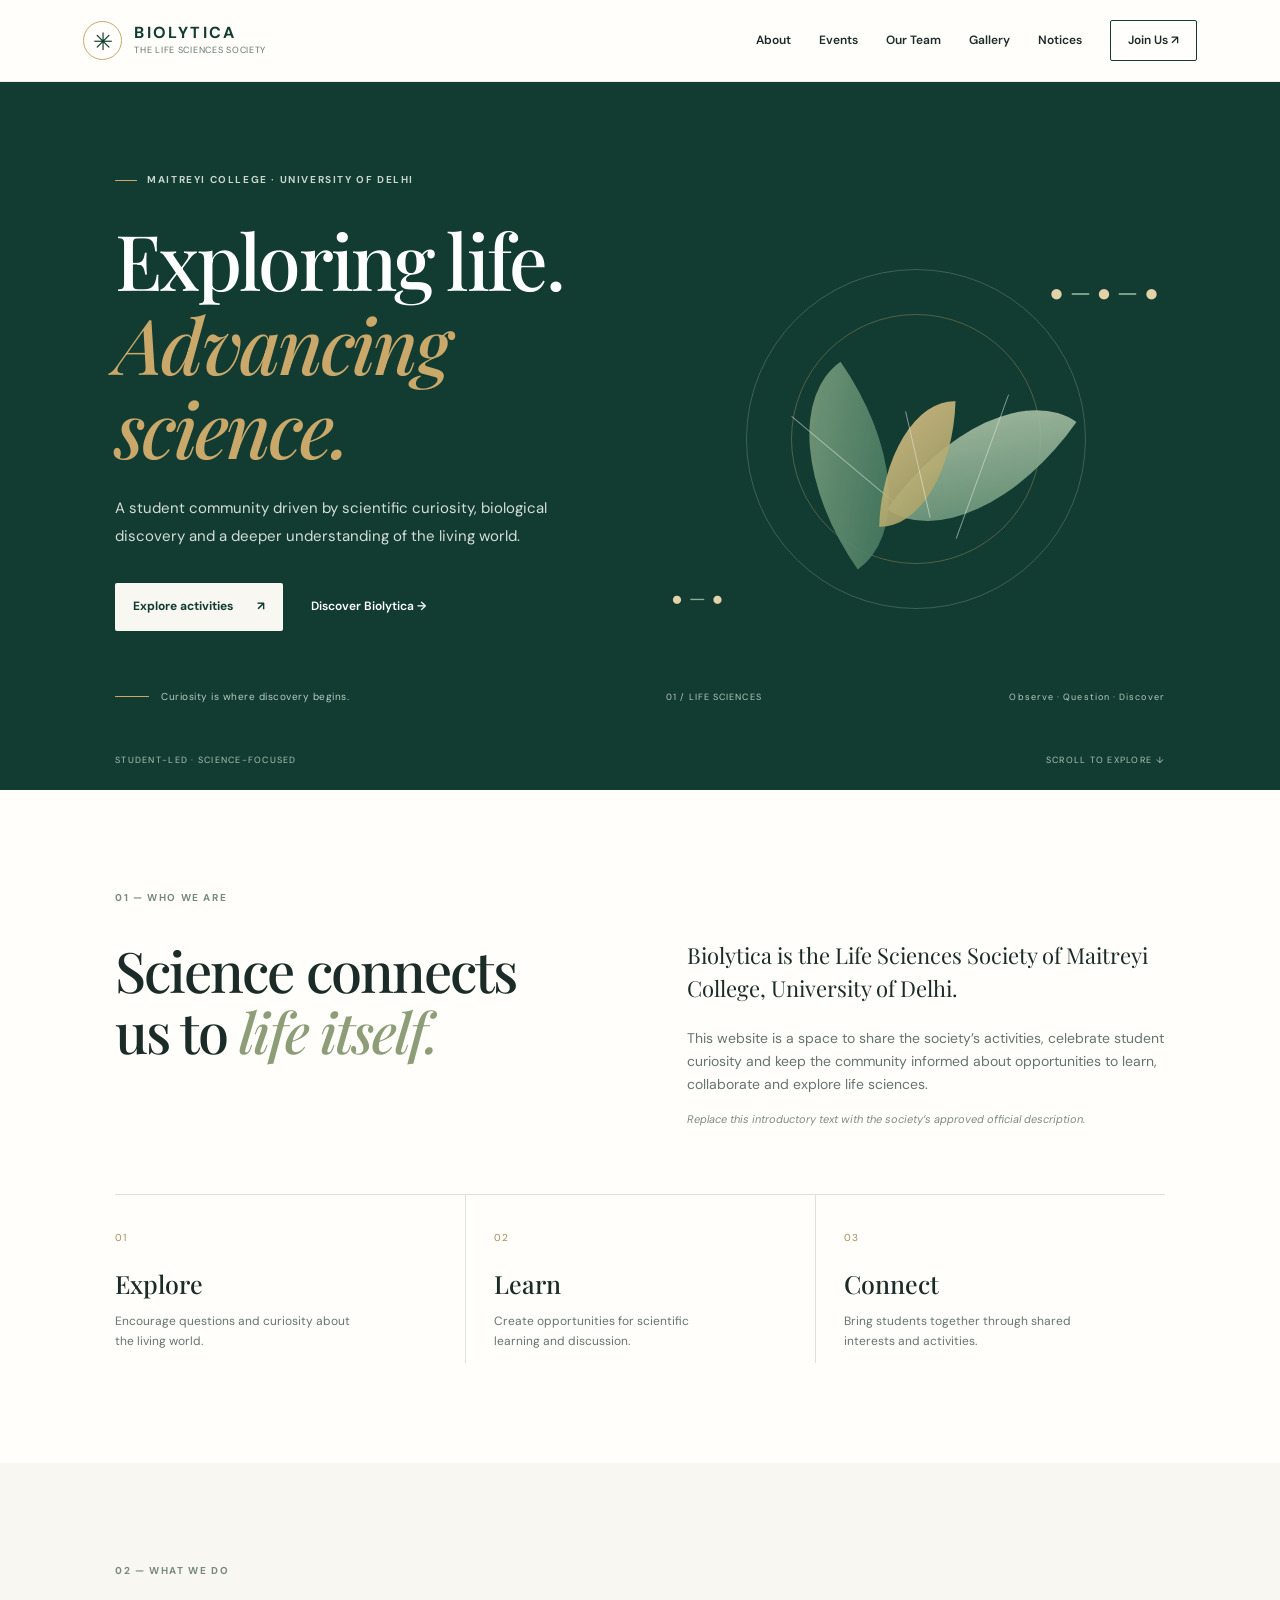
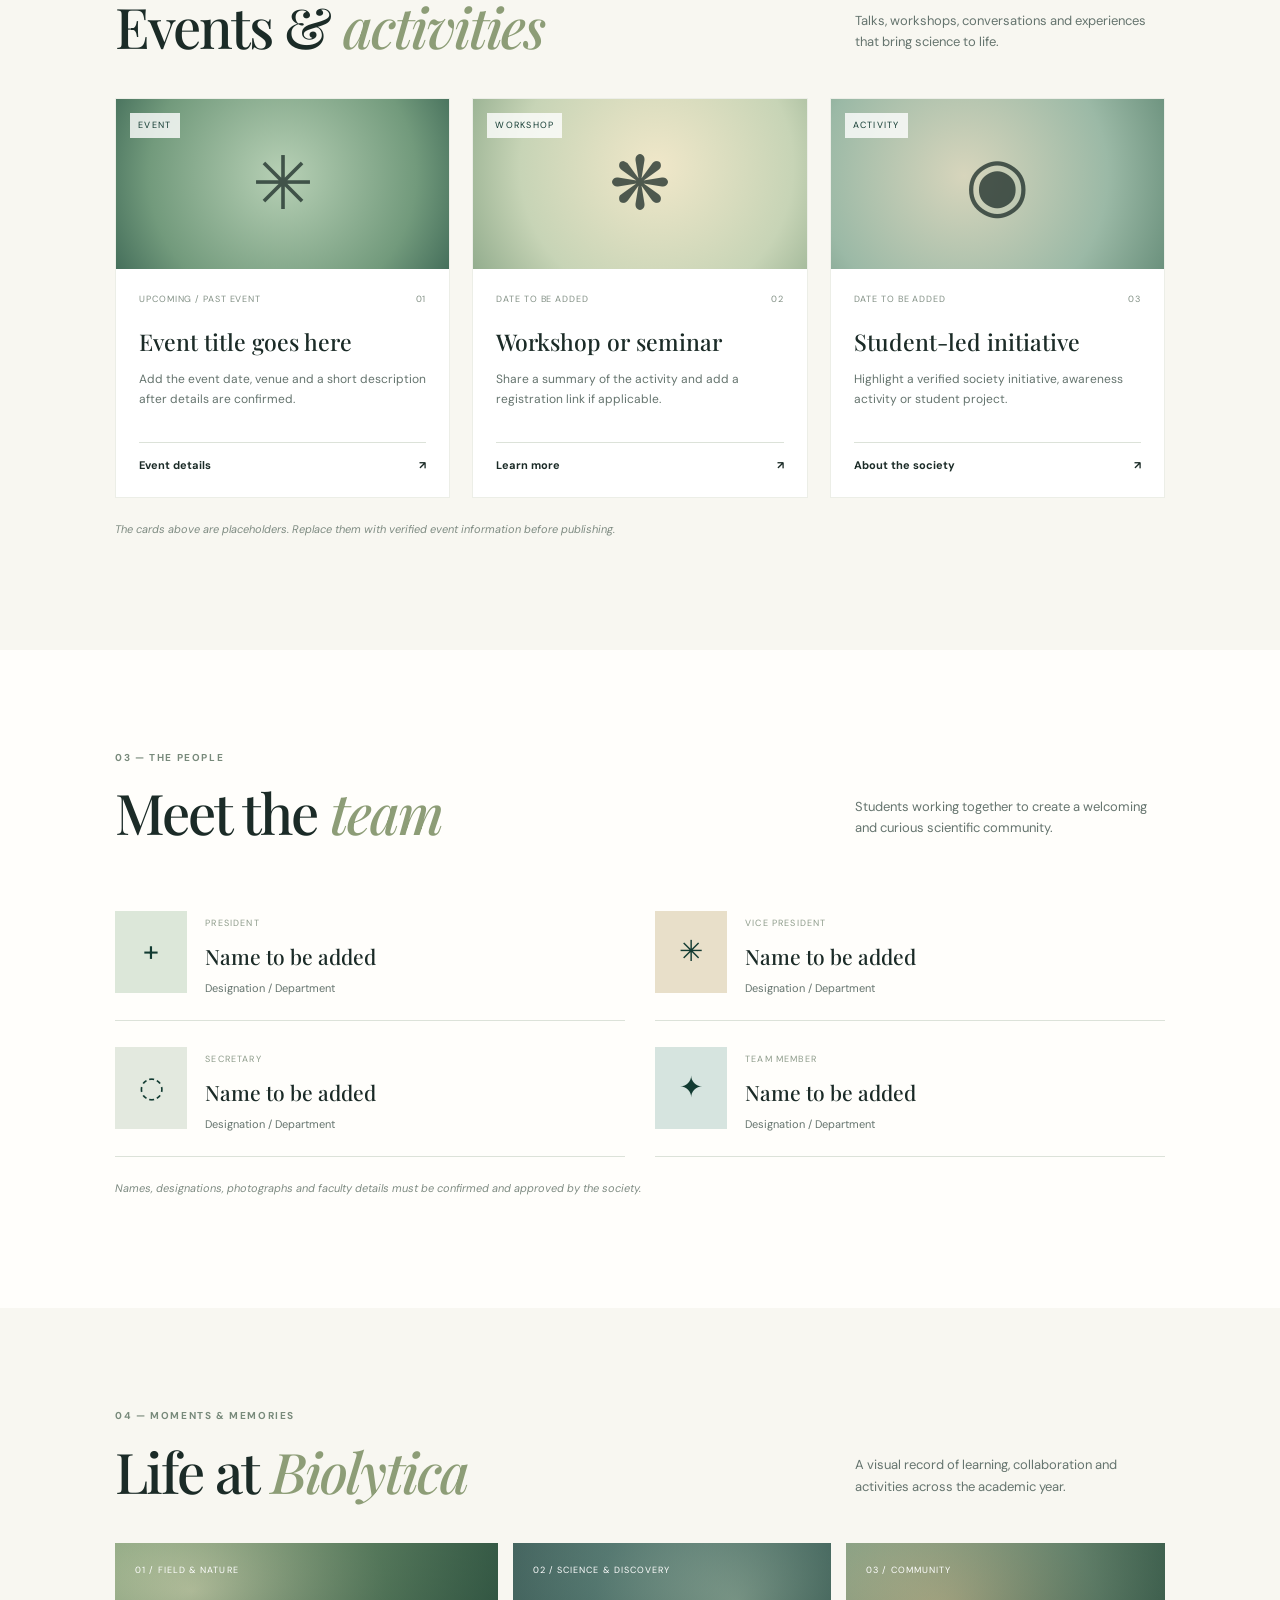
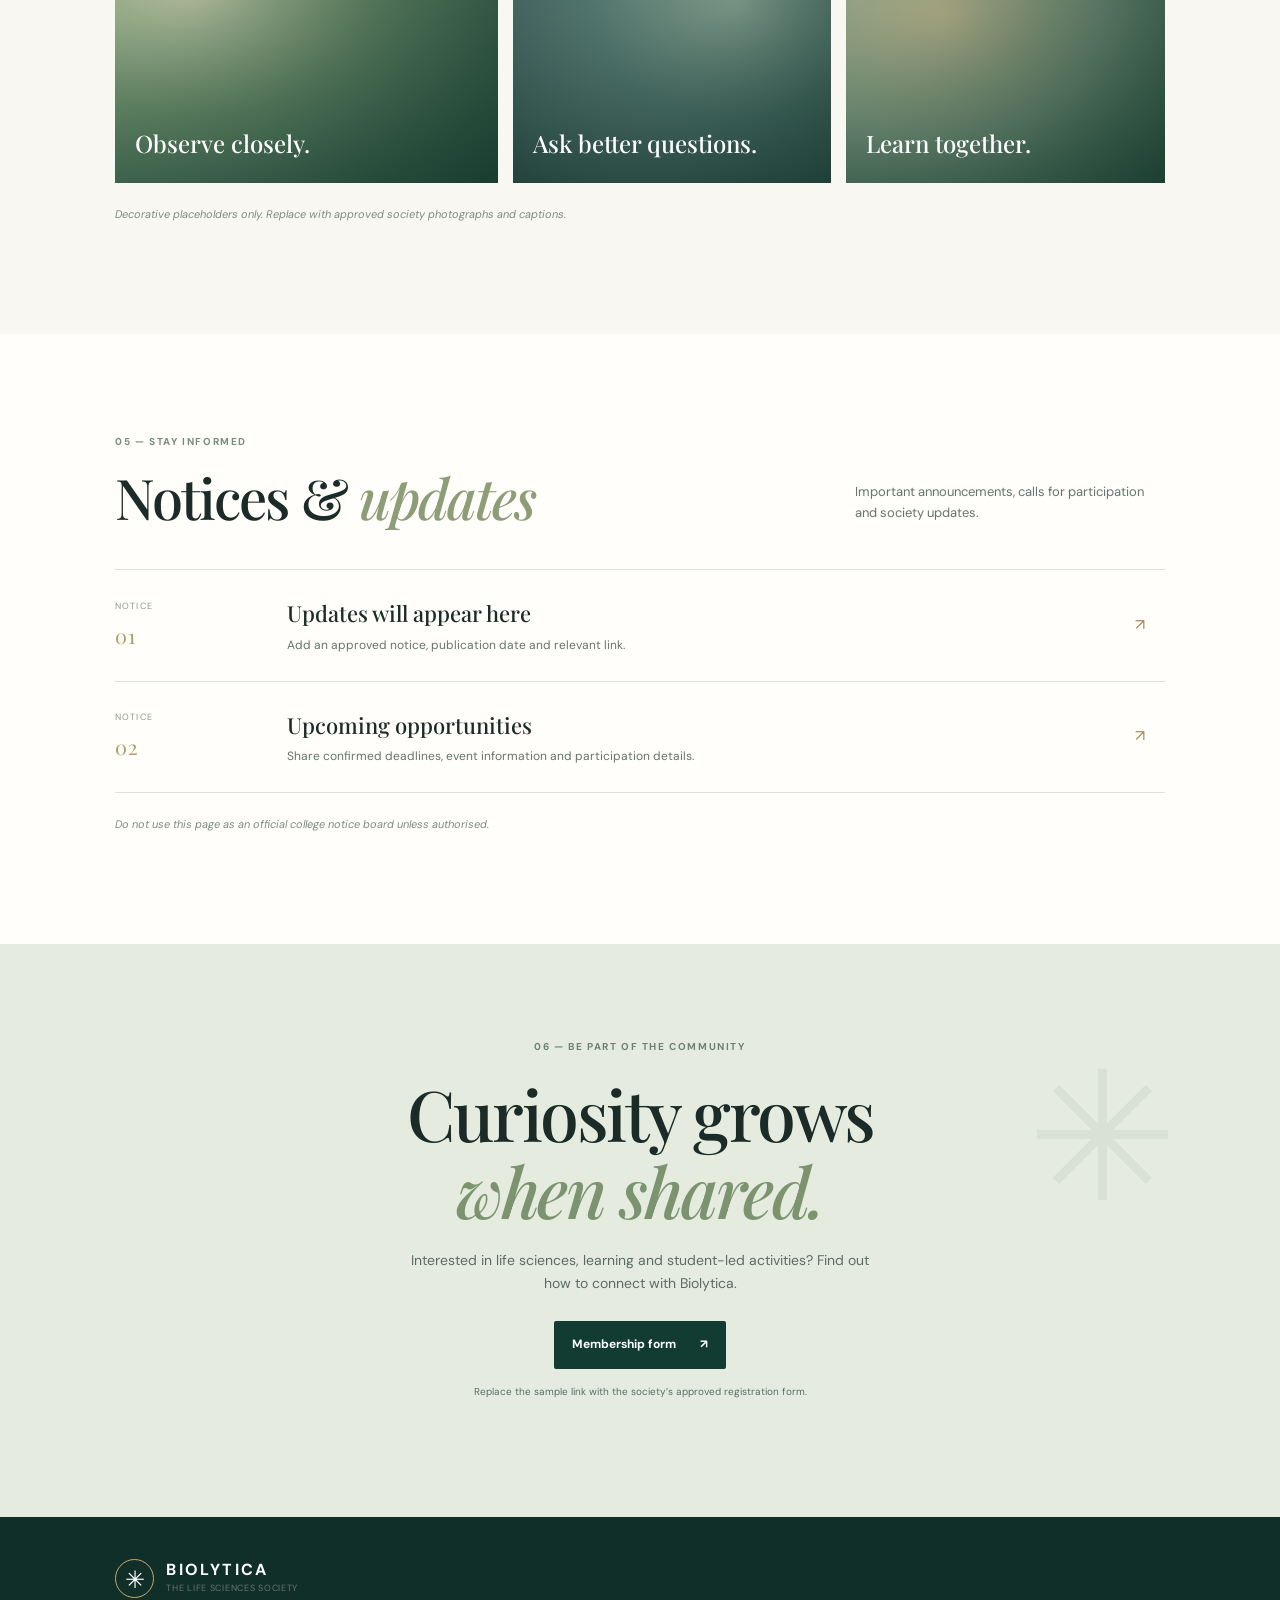
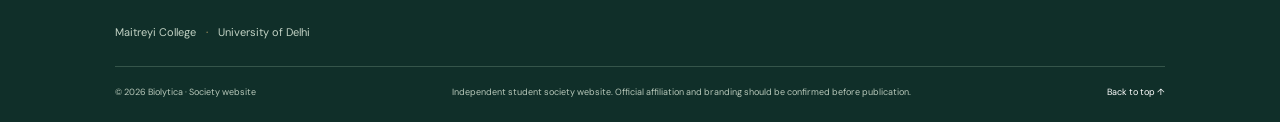
==== index.html @ 369c075a "Add files via upload" ====
<!doctype html>
<html lang="en">
<head>
  <meta charset="utf-8">
  <meta name="viewport" content="width=device-width, initial-scale=1">
  <meta name="theme-color" content="#123b32">
  <meta name="description" content="Biolytica — The Life Sciences Society of Maitreyi College, University of Delhi.">
  <title>Biolytica | The Life Sciences Society</title>
  <link rel="stylesheet" href="styles.css">
</head>
<body>
  <a class="skip-link" href="#main">Skip to content</a>
  <header class="site-header">
    <a class="brand" href="#home" aria-label="Biolytica home">
      <span class="brand-mark" aria-hidden="true">✳</span>
      <span><strong>BIOLYTICA</strong><small>The Life Sciences Society</small></span>
    </a>
    <button class="menu-toggle" id="menuToggle" aria-expanded="false" aria-controls="primaryNav">Menu</button>
    <nav id="primaryNav" class="nav">
      <a href="#about">About</a><a href="#events">Events</a><a href="#team">Our Team</a>
      <a href="#gallery">Gallery</a><a href="#notices">Notices</a>
      <a class="nav-join" href="#join">Join Us ↗</a>
    </nav>
  </header>

  <main id="main">
    <section class="hero" id="home">
      <div class="hero-copy">
        <p class="eyebrow"><span></span> MAITREYI COLLEGE · UNIVERSITY OF DELHI</p>
        <h1>Exploring life.<br><em>Advancing science.</em></h1>
        <p class="hero-intro">A student community driven by scientific curiosity, biological discovery and a deeper understanding of the living world.</p>
        <div class="hero-actions">
          <a class="button button-light" href="#events">Explore activities <span>↗</span></a>
          <a class="text-link" href="#about">Discover Biolytica <span>→</span></a>
        </div>
        <div class="hero-note"><span class="note-line"></span><span>Curiosity is where discovery begins.</span></div>
      </div>
      <div class="hero-art" aria-label="Decorative botanical illustration">
        <div class="orbit orbit-one"></div><div class="orbit orbit-two"></div>
        <div class="molecule m-one">●<i>—</i>●<i>—</i>●</div>
        <div class="molecule m-two">●<i>—</i>●</div>
        <div class="leaf leaf-one"></div><div class="leaf leaf-two"></div><div class="leaf leaf-three"></div>
        <div class="art-caption"><span>01 / LIFE SCIENCES</span><span>Observe · Question · Discover</span></div>
      </div>
      <div class="hero-bottom"><span>STUDENT-LED · SCIENCE-FOCUSED</span><span>SCROLL TO EXPLORE ↓</span></div>
    </section>

    <section class="intro section-wrap" id="about">
      <div class="section-kicker">01 — WHO WE ARE</div>
      <div class="intro-content">
        <h2>Science connects<br>us to <em>life itself.</em></h2>
        <div><p class="lead">Biolytica is the Life Sciences Society of Maitreyi College, University of Delhi.</p>
        <p>This website is a space to share the society’s activities, celebrate student curiosity and keep the community informed about opportunities to learn, collaborate and explore life sciences.</p>
        <p class="placeholder-note">Replace this introductory text with the society’s approved official description.</p></div>
      </div>
      <div class="principles">
        <article><span>01</span><h3>Explore</h3><p>Encourage questions and curiosity about the living world.</p></article>
        <article><span>02</span><h3>Learn</h3><p>Create opportunities for scientific learning and discussion.</p></article>
        <article><span>03</span><h3>Connect</h3><p>Bring students together through shared interests and activities.</p></article>
      </div>
    </section>

    <section class="events section-wrap tinted" id="events">
      <div class="section-heading"><div><div class="section-kicker">02 — WHAT WE DO</div><h2>Events & <em>activities</em></h2></div><p>Talks, workshops, conversations and experiences that bring science to life.</p></div>
      <div class="card-grid" id="eventGrid">
        <article class="event-card"><div class="card-image image-lab"><span>EVENT</span><b>✳</b></div><div class="card-body"><div class="card-meta"><span>UPCOMING / PAST EVENT</span><span>01</span></div><h3>Event title goes here</h3><p>Add the event date, venue and a short description after details are confirmed.</p><a href="#join" class="inline-link">Event details <span>↗</span></a></div></article>
        <article class="event-card"><div class="card-image image-leaf"><span>WORKSHOP</span><b>❋</b></div><div class="card-body"><div class="card-meta"><span>DATE TO BE ADDED</span><span>02</span></div><h3>Workshop or seminar</h3><p>Share a summary of the activity and add a registration link if applicable.</p><a href="#join" class="inline-link">Learn more <span>↗</span></a></div></article>
        <article class="event-card"><div class="card-image image-cells"><span>ACTIVITY</span><b>◉</b></div><div class="card-body"><div class="card-meta"><span>DATE TO BE ADDED</span><span>03</span></div><h3>Student-led initiative</h3><p>Highlight a verified society initiative, awareness activity or student project.</p><a href="#about" class="inline-link">About the society <span>↗</span></a></div></article>
      </div>
      <p class="section-footnote">The cards above are placeholders. Replace them with verified event information before publishing.</p>
    </section>

    <section class="team section-wrap" id="team">
      <div class="section-heading"><div><div class="section-kicker">03 — THE PEOPLE</div><h2>Meet the <em>team</em></h2></div><p>Students working together to create a welcoming and curious scientific community.</p></div>
      <div class="team-grid">
        <article class="person"><div class="avatar avatar-a">+</div><div><span class="person-role">PRESIDENT</span><h3>Name to be added</h3><p>Designation / Department</p></div></article>
        <article class="person"><div class="avatar avatar-b">✳</div><div><span class="person-role">VICE PRESIDENT</span><h3>Name to be added</h3><p>Designation / Department</p></div></article>
        <article class="person"><div class="avatar avatar-c">◌</div><div><span class="person-role">SECRETARY</span><h3>Name to be added</h3><p>Designation / Department</p></div></article>
        <article class="person"><div class="avatar avatar-d">✦</div><div><span class="person-role">TEAM MEMBER</span><h3>Name to be added</h3><p>Designation / Department</p></div></article>
      </div>
      <p class="section-footnote">Names, designations, photographs and faculty details must be confirmed and approved by the society.</p>
    </section>

    <section class="gallery section-wrap tinted" id="gallery">
      <div class="section-heading"><div><div class="section-kicker">04 — MOMENTS & MEMORIES</div><h2>Life at <em>Biolytica</em></h2></div><p>A visual record of learning, collaboration and activities across the academic year.</p></div>
      <div class="gallery-grid">
        <div class="gallery-tile gallery-one"><span>01 / FIELD & NATURE</span><b>Observe closely.</b></div>
        <div class="gallery-tile gallery-two"><span>02 / SCIENCE & DISCOVERY</span><b>Ask better questions.</b></div>
        <div class="gallery-tile gallery-three"><span>03 / COMMUNITY</span><b>Learn together.</b></div>
      </div>
      <p class="section-footnote">Decorative placeholders only. Replace with approved society photographs and captions.</p>
    </section>

    <section class="notices section-wrap" id="notices">
      <div class="section-heading"><div><div class="section-kicker">05 — STAY INFORMED</div><h2>Notices & <em>updates</em></h2></div><p>Important announcements, calls for participation and society updates.</p></div>
      <div class="notice-list">
        <article><div class="notice-date">NOTICE <span>01</span></div><div><h3>Updates will appear here</h3><p>Add an approved notice, publication date and relevant link.</p></div><span class="notice-arrow">↗</span></article>
        <article><div class="notice-date">NOTICE <span>02</span></div><div><h3>Upcoming opportunities</h3><p>Share confirmed deadlines, event information and participation details.</p></div><span class="notice-arrow">↗</span></article>
      </div>
      <p class="section-footnote">Do not use this page as an official college notice board unless authorised.</p>
    </section>

    <section class="join" id="join">
      <div class="join-pattern" aria-hidden="true">✳</div>
      <div class="section-kicker">06 — BE PART OF THE COMMUNITY</div>
      <h2>Curiosity grows<br><em>when shared.</em></h2>
      <p>Interested in life sciences, learning and student-led activities? Find out how to connect with Biolytica.</p>
      <a class="button button-dark" id="joinButton" href="https://forms.google.com/" target="_blank" rel="noopener">Membership form <span>↗</span></a>
      <p class="join-hint">Replace the sample link with the society’s approved registration form.</p>
    </section>
  </main>

  <footer class="footer">
    <a class="brand footer-brand" href="#home"><span class="brand-mark">✳</span><span><strong>BIOLYTICA</strong><small>The Life Sciences Society</small></span></a>
    <div class="footer-info"><span>Maitreyi College</span><span>University of Delhi</span></div>
    <div class="footer-bottom"><span>© <span id="year"></span> Biolytica · Society website</span><span>Independent student society website. Official affiliation and branding should be confirmed before publication.</span><a href="#home">Back to top ↑</a></div>
  </footer>
  <script src="script.js"></script>
</body>
</html>
---- styles.css ----
@import url('https://fonts.googleapis.com/css2?family=DM+Sans:wght@400;500;600;700&family=Playfair+Display:ital,wght@0,500;0,600;0,700;1,500;1,600&display=swap');
:root{--green:#123b32;--green2:#1f5144;--sage:#dfe9df;--cream:#f8f7f1;--paper:#fffefb;--gold:#c9a86a;--ink:#1b2b27;--muted:#65746e;--line:#dce2d9}
*{box-sizing:border-box}html{scroll-behavior:smooth;scroll-padding-top:85px}body{margin:0;background:var(--paper);color:var(--ink);font-family:"DM Sans",sans-serif;line-height:1.65}a{color:inherit;text-decoration:none}.skip-link{position:absolute;top:-60px;left:12px;background:white;padding:10px;z-index:20}.skip-link:focus{top:12px}.site-header{height:82px;padding:0 6.5%;display:flex;align-items:center;justify-content:space-between;background:var(--paper);border-bottom:1px solid #e8e9e2;position:sticky;top:0;z-index:10}.brand{display:flex;gap:12px;align-items:center;color:var(--green)}.brand-mark{width:39px;height:39px;display:grid;place-items:center;border:1px solid var(--gold);border-radius:50%;font-size:24px;color:var(--green)}.brand strong{display:block;font-size:16px;letter-spacing:.15em;line-height:1.3}.brand small{display:block;font-size:9px;letter-spacing:.08em;text-transform:uppercase;color:var(--muted)}.nav{display:flex;align-items:center;gap:28px;font-size:12px;font-weight:600}.nav a:hover,.text-link:hover,.inline-link:hover{color:#9a783f}.nav-join{padding:10px 17px;border:1px solid var(--green);border-radius:2px}.menu-toggle{display:none;background:none;border:1px solid var(--line);padding:8px 12px}
.hero{background:var(--green);color:white;min-height:620px;position:relative;display:grid;grid-template-columns:1.05fr .95fr;padding:90px 9% 85px;overflow:hidden}.hero-copy{position:relative;z-index:2;align-self:center}.eyebrow,.section-kicker{font-size:10px;letter-spacing:.16em;font-weight:700}.eyebrow{color:#c7d8ca;display:flex;align-items:center;gap:10px}.eyebrow span{width:22px;height:1px;background:var(--gold)}h1,h2,h3,p{margin-top:0}h1,h2{font-family:"Playfair Display",serif;font-weight:500;line-height:1.1;letter-spacing:-.035em}h1{font-size:clamp(48px,6vw,78px);margin:28px 0 24px}h1 em,h2 em{font-weight:500;color:var(--gold)}.hero-intro{max-width:470px;color:#d3dfd6;font-size:15px;line-height:1.9}.hero-actions{display:flex;align-items:center;gap:28px;margin-top:32px}.button{display:inline-flex;align-items:center;gap:24px;padding:14px 18px;font-size:12px;font-weight:700;border-radius:2px;transition:transform .2s}.button:hover{transform:translateY(-2px)}.button-light{background:var(--cream);color:var(--green)}.text-link{font-size:12px;font-weight:600;color:white}.hero-note{display:flex;align-items:center;gap:12px;margin-top:58px;color:#b9cdc0;font-size:10px;letter-spacing:.05em}.note-line{width:34px;height:1px;background:var(--gold)}.hero-art{position:relative;min-height:400px;display:grid;place-items:center}.orbit{position:absolute;border:1px solid rgba(213,230,213,.22);border-radius:50%;width:340px;height:340px}.orbit-two{width:250px;height:250px;border-color:rgba(201,168,106,.35)}.leaf{position:absolute;width:105px;height:180px;background:linear-gradient(135deg,#91ad8b,#2e6a53);border-radius:100% 0 100% 0;transform-origin:bottom center;opacity:.9}.leaf:after{content:"";position:absolute;left:50%;top:8%;height:85%;width:1px;background:rgba(248,247,241,.55);transform:rotate(-15deg)}.leaf-one{transform:rotate(-35deg) translate(-18px,0)}.leaf-two{transform:rotate(35deg) translate(18px,0);background:linear-gradient(135deg,#c4d4b8,#54866a)}.leaf-three{width:72px;height:128px;transform:rotate(2deg) translateY(25px);background:linear-gradient(135deg,#e0c48b,#9b9b60)}.molecule{position:absolute;color:#e4d3a8;font-size:24px;letter-spacing:6px}.molecule i{font-style:normal;color:#8aaf99}.m-one{top:19%;right:0}.m-two{bottom:17%;left:1%;font-size:19px}.art-caption{position:absolute;bottom:0;left:0;right:0;display:flex;justify-content:space-between;font-size:9px;letter-spacing:.12em;color:#b8cbbd}.hero-bottom{position:absolute;bottom:22px;left:9%;right:9%;display:flex;justify-content:space-between;color:#adc4b4;font-size:9px;letter-spacing:.14em}
.section-wrap{padding:100px 9%}.section-kicker{color:#788a7b}.intro-content{display:grid;grid-template-columns:1fr 1fr;gap:9%;padding:32px 0 55px}.intro h2,.section-heading h2{font-size:clamp(38px,4.5vw,56px);margin:0}.intro h2 em,.section-heading h2 em{color:#8d9d77}.intro-content>div{max-width:530px;color:var(--muted);font-size:14px}.lead{font-family:"Playfair Display",serif;font-size:22px;line-height:1.5;color:var(--ink)}.placeholder-note,.section-footnote{font-size:11px;color:#7e8b82;font-style:italic}.principles{display:grid;grid-template-columns:repeat(3,1fr);border-top:1px solid var(--line)}.principles article{padding:28px 25px 0 0}.principles article+article{padding-left:28px;border-left:1px solid var(--line)}.principles span{font-size:10px;color:#a58a58;letter-spacing:.1em}.principles h3{font-family:"Playfair Display",serif;font-size:25px;font-weight:500;margin:13px 0 8px}.principles p{font-size:12px;color:var(--muted);max-width:240px}
.tinted{background:var(--cream)}.section-heading{display:flex;justify-content:space-between;align-items:end;gap:30px;margin-bottom:42px}.section-heading>p{max-width:310px;color:var(--muted);font-size:13px;margin-bottom:4px}.section-heading h2{margin-top:15px}.card-grid{display:grid;grid-template-columns:repeat(3,1fr);gap:22px}.event-card{background:white;border:1px solid #eceee7}.card-image{height:170px;position:relative;display:flex;align-items:center;justify-content:center;overflow:hidden}.card-image>span{position:absolute;top:14px;left:14px;font-size:9px;letter-spacing:.14em;background:rgba(255,255,255,.8);padding:5px 8px;color:var(--green)}.card-image>b{font-size:74px;font-weight:400;opacity:.75}.image-lab{background:radial-gradient(circle at 50% 45%,#b7d0b5,#729a7c 70%,#456f5b)}.image-leaf{background:radial-gradient(circle at 55% 40%,#f0e7c9,#c7d4b6 65%,#93ad8e)}.image-cells{background:radial-gradient(circle at 40% 45%,#d7d5bc,#9bb9a6 65%,#6b917d)}.card-body{padding:23px}.card-meta{display:flex;justify-content:space-between;font-size:9px;letter-spacing:.1em;color:#829085}.card-body h3{font-family:"Playfair Display",serif;font-size:23px;font-weight:500;margin:16px 0 9px}.card-body p{font-size:12px;color:var(--muted);min-height:60px}.inline-link{display:flex;justify-content:space-between;border-top:1px solid var(--line);padding-top:13px;font-size:11px;font-weight:700}.section-footnote{margin-top:22px}
.team-grid{display:grid;grid-template-columns:repeat(2,1fr);gap:0 30px}.person{display:flex;gap:18px;align-items:center;padding:23px 0;border-bottom:1px solid var(--line)}.avatar{width:72px;height:82px;display:grid;place-items:center;font-size:29px;color:var(--green);background:#dce7d9}.avatar-b{background:#e8dfc9}.avatar-c{background:#e3e9df}.avatar-d{background:#d6e4df}.person-role{font-size:9px;letter-spacing:.13em;color:#8d9b8a}.person h3{font-family:"Playfair Display",serif;font-size:21px;font-weight:500;margin:5px 0}.person p{font-size:11px;color:var(--muted);margin:0}
.gallery-grid{display:grid;grid-template-columns:1.2fr 1fr 1fr;gap:15px}.gallery-tile{min-height:240px;padding:20px;display:flex;flex-direction:column;justify-content:space-between;color:white;position:relative;overflow:hidden;background:#537b64}.gallery-tile:before{content:"";position:absolute;inset:0;background:linear-gradient(140deg,rgba(13,47,37,.08),rgba(13,47,37,.7))}.gallery-tile>*{position:relative}.gallery-tile span{font-size:9px;letter-spacing:.12em}.gallery-tile b{font-family:"Playfair Display",serif;font-size:24px;font-weight:500}.gallery-one{background:radial-gradient(ellipse at 20% 20%,#d6dcb4,#789b75 45%,#345d4a)}.gallery-two{background:radial-gradient(ellipse at 70% 25%,#b8d0be,#678a83 45%,#314e4b)}.gallery-three{background:radial-gradient(ellipse at 30% 30%,#d6c99d,#8ca78b 50%,#3e6652)}
.notice-list{border-top:1px solid var(--line)}.notice-list article{display:grid;grid-template-columns:150px 1fr 30px;gap:22px;align-items:center;padding:25px 0;border-bottom:1px solid var(--line)}.notice-date{font-size:9px;letter-spacing:.12em;color:#8b9a8d}.notice-date span{display:block;font-size:20px;font-family:"Playfair Display",serif;color:#b29a68;margin-top:5px}.notice-list h3{font-family:"Playfair Display",serif;font-weight:500;font-size:22px;margin:0 0 4px}.notice-list p{font-size:12px;color:var(--muted);margin:0}.notice-arrow{color:#a58a58}
.join{position:relative;overflow:hidden;text-align:center;padding:95px 20px 90px;background:#e5ecdf}.join .section-kicker{color:#6d826d}.join h2{font-size:clamp(45px,6vw,70px);margin:20px 0}.join h2 em{color:#7b946f}.join>p{max-width:470px;margin:0 auto 26px;color:#5d6c61;font-size:14px}.button-dark{background:var(--green);color:white}.join-hint{font-size:10px!important;margin-top:15px!important}.join-pattern{position:absolute;right:8%;top:8%;font-size:180px;color:rgba(18,59,50,.06)}.footer{background:#102f29;color:#e7eee5;padding:42px 9% 22px}.footer-brand{color:white}.footer-brand .brand-mark{color:white}.footer-info{margin:25px 0;color:#c2d2c4;display:flex;gap:10px;font-size:11px}.footer-info span+span:before{content:"·";margin-right:10px;color:var(--gold)}.footer-bottom{border-top:1px solid #35554a;padding-top:18px;display:grid;grid-template-columns:1fr 2fr auto;gap:18px;color:#b8c8ba;font-size:9px;align-items:start}.footer-bottom a{color:#fff}
@media(max-width:850px){.site-header{padding:0 5%;height:72px}.menu-toggle{display:block}.nav{display:none;position:absolute;top:71px;left:0;right:0;background:var(--paper);padding:20px 5%;border-bottom:1px solid var(--line);flex-direction:column;align-items:stretch;gap:16px}.nav.open{display:flex}.nav-join{text-align:center}.hero{grid-template-columns:1fr;padding:70px 7% 80px}.hero-art{min-height:330px;grid-row:1;margin-bottom:20px}.hero-copy{grid-row:2}.hero-bottom{left:7%;right:7%}.section-wrap{padding:72px 7%}.intro-content{gap:30px}.section-heading{align-items:start;flex-direction:column;gap:10px}.section-heading>p{margin:0}.card-grid{gap:14px}.card-body{padding:17px}.gallery-tile{min-height:200px}.footer{padding:38px 7% 20px}}
@media(max-width:600px){.brand strong{font-size:14px}.brand small{font-size:8px}.brand-mark{width:34px;height:34px}.hero{padding-top:38px}.hero-art{min-height:260px}.orbit{width:250px;height:250px}.orbit-two{width:185px;height:185px}.leaf{width:76px;height:132px}.leaf-three{width:55px;height:98px}.hero-intro{font-size:14px}.hero-actions{gap:18px;flex-wrap:wrap}.hero-note{margin-top:38px}.hero-bottom{font-size:7px}.intro-content{grid-template-columns:1fr;padding-bottom:35px}.principles{grid-template-columns:1fr}.principles article,.principles article+article{padding:20px 0;border-left:0;border-bottom:1px solid var(--line)}.principles article:last-child{border-bottom:0}.card-grid{grid-template-columns:1fr}.card-image{height:190px}.team-grid{grid-template-columns:1fr}.gallery-grid{grid-template-columns:1fr}.gallery-tile{min-height:170px}.notice-list article{grid-template-columns:65px 1fr 15px;gap:12px}.notice-list h3{font-size:18px}.notice-list p{font-size:11px}.footer-bottom{grid-template-columns:1fr;gap:10px}.footer-info{flex-direction:column;gap:0}.footer-info span+span:before{content:"";margin:0}.join-pattern{font-size:100px;right:-5%}}
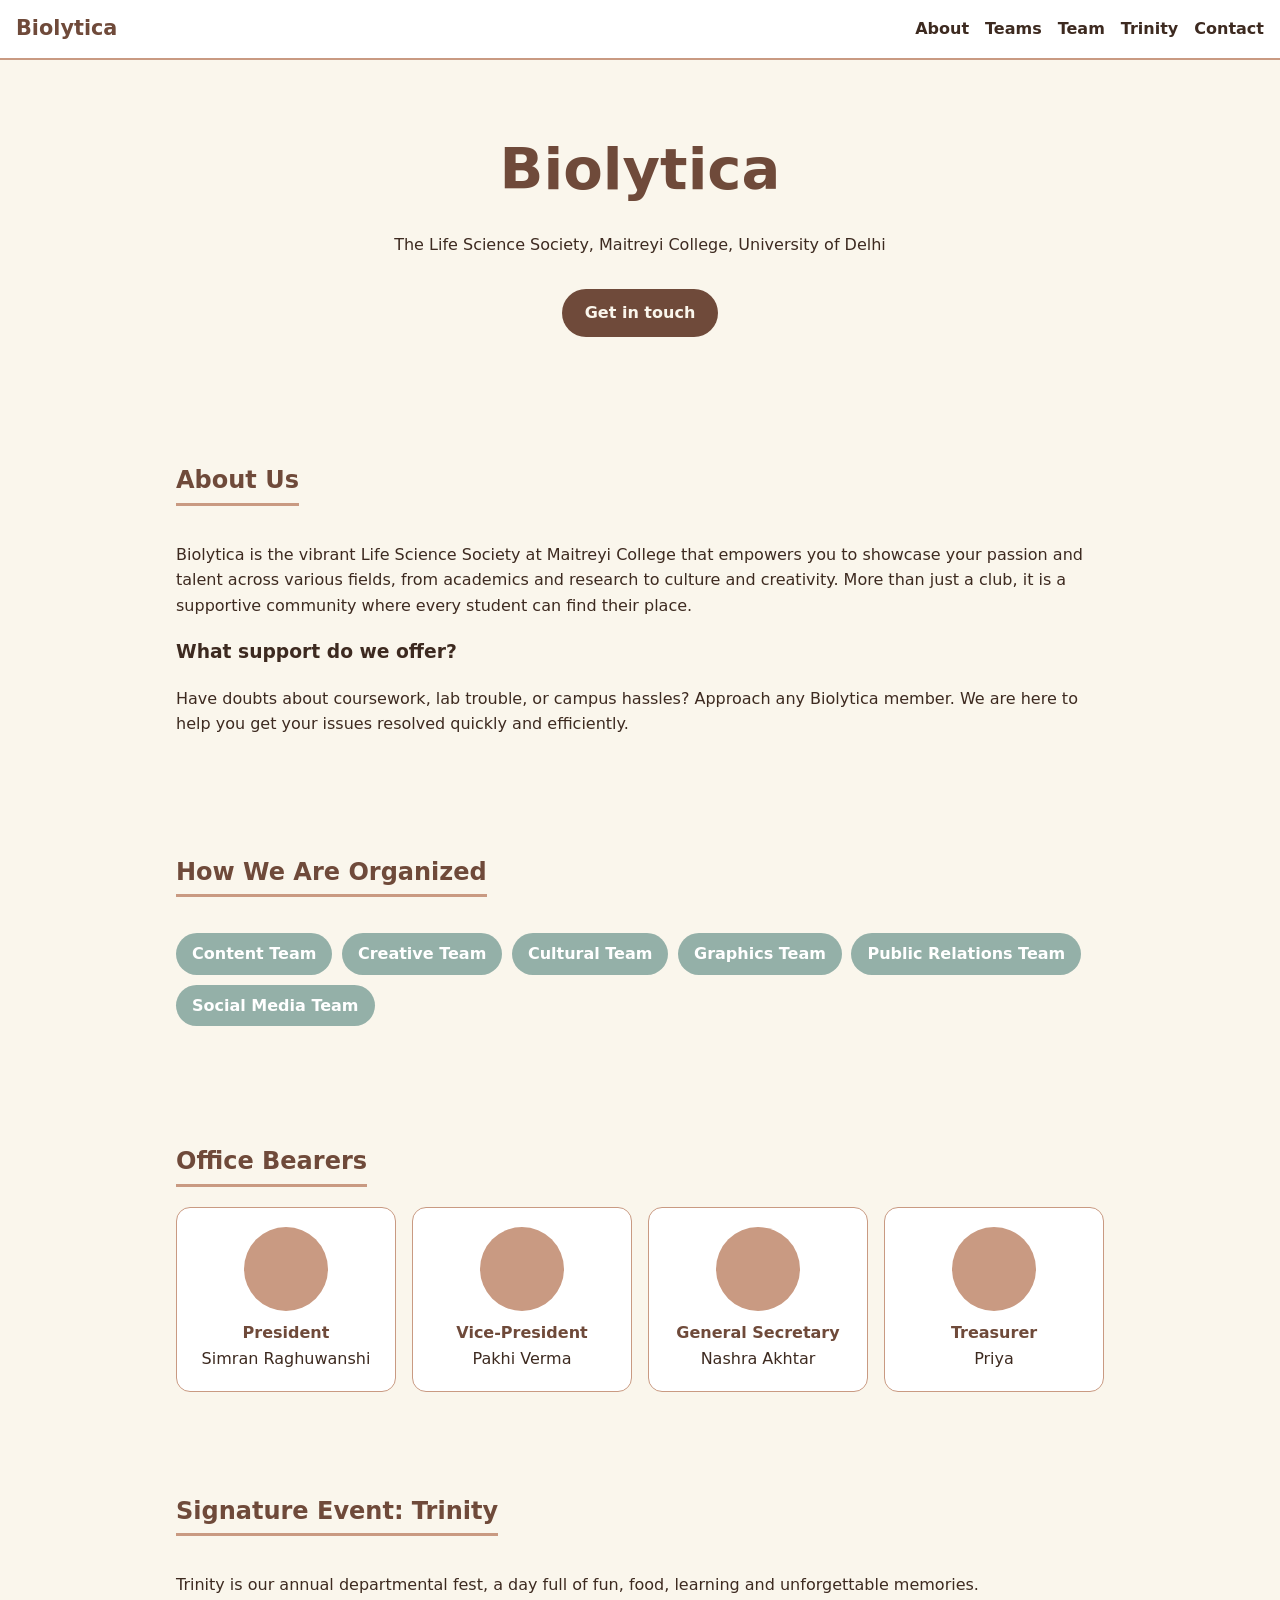
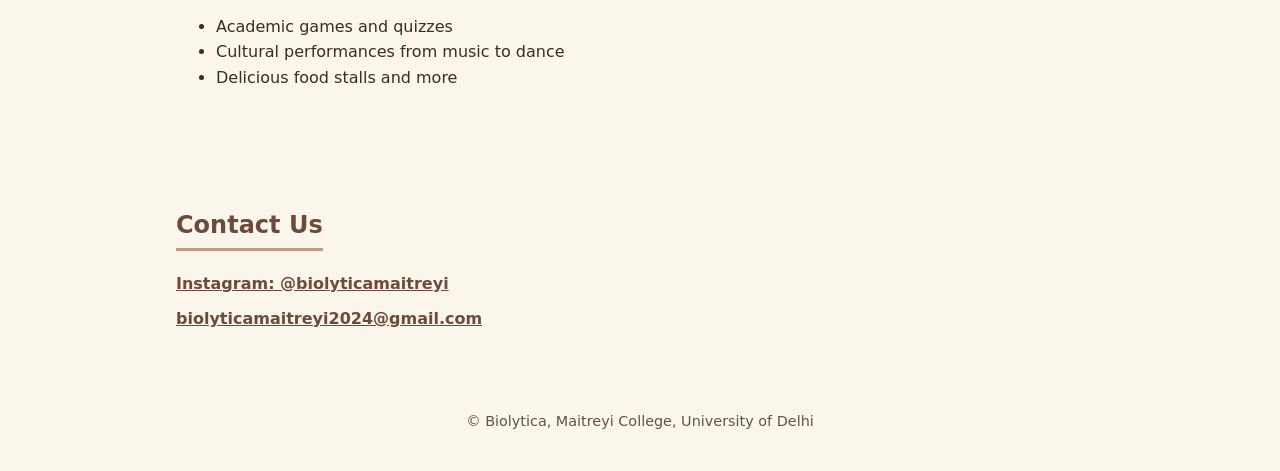
==== commit eafe5985: "Add files via upload" ====
--- a/index.html
+++ b/index.html
@@ -1,120 +1,30 @@
-<!doctype html>
+<!DOCTYPE html>
 <html lang="en">
 <head>
-  <meta charset="utf-8">
-  <meta name="viewport" content="width=device-width, initial-scale=1">
-  <meta name="theme-color" content="#123b32">
-  <meta name="description" content="Biolytica — The Life Sciences Society of Maitreyi College, University of Delhi.">
-  <title>Biolytica | The Life Sciences Society</title>
-  <link rel="stylesheet" href="styles.css">
+<meta charset="utf-8">
+<meta name="viewport" content="width=device-width, initial-scale=1">
+<meta http-equiv="Content-Security-Policy" content="default-src 'self'; script-src 'self'; style-src 'self'; img-src 'self' data:; connect-src 'self'; base-uri 'none'; form-action 'none'; frame-ancestors 'self'">
+<meta name="referrer" content="no-referrer">
+<title>Biolytica – The Life Science Society, Maitreyi College</title>
+<link rel="stylesheet" href="style.css">
 </head>
 <body>
-  <a class="skip-link" href="#main">Skip to content</a>
-  <header class="site-header">
-    <a class="brand" href="#home" aria-label="Biolytica home">
-      <span class="brand-mark" aria-hidden="true">✳</span>
-      <span><strong>BIOLYTICA</strong><small>The Life Sciences Society</small></span>
-    </a>
-    <button class="menu-toggle" id="menuToggle" aria-expanded="false" aria-controls="primaryNav">Menu</button>
-    <nav id="primaryNav" class="nav">
-      <a href="#about">About</a><a href="#events">Events</a><a href="#team">Our Team</a>
-      <a href="#gallery">Gallery</a><a href="#notices">Notices</a>
-      <a class="nav-join" href="#join">Join Us ↗</a>
-    </nav>
-  </header>
-
-  <main id="main">
-    <section class="hero" id="home">
-      <div class="hero-copy">
-        <p class="eyebrow"><span></span> MAITREYI COLLEGE · UNIVERSITY OF DELHI</p>
-        <h1>Exploring life.<br><em>Advancing science.</em></h1>
-        <p class="hero-intro">A student community driven by scientific curiosity, biological discovery and a deeper understanding of the living world.</p>
-        <div class="hero-actions">
-          <a class="button button-light" href="#events">Explore activities <span>↗</span></a>
-          <a class="text-link" href="#about">Discover Biolytica <span>→</span></a>
-        </div>
-        <div class="hero-note"><span class="note-line"></span><span>Curiosity is where discovery begins.</span></div>
-      </div>
-      <div class="hero-art" aria-label="Decorative botanical illustration">
-        <div class="orbit orbit-one"></div><div class="orbit orbit-two"></div>
-        <div class="molecule m-one">●<i>—</i>●<i>—</i>●</div>
-        <div class="molecule m-two">●<i>—</i>●</div>
-        <div class="leaf leaf-one"></div><div class="leaf leaf-two"></div><div class="leaf leaf-three"></div>
-        <div class="art-caption"><span>01 / LIFE SCIENCES</span><span>Observe · Question · Discover</span></div>
-      </div>
-      <div class="hero-bottom"><span>STUDENT-LED · SCIENCE-FOCUSED</span><span>SCROLL TO EXPLORE ↓</span></div>
-    </section>
-
-    <section class="intro section-wrap" id="about">
-      <div class="section-kicker">01 — WHO WE ARE</div>
-      <div class="intro-content">
-        <h2>Science connects<br>us to <em>life itself.</em></h2>
-        <div><p class="lead">Biolytica is the Life Sciences Society of Maitreyi College, University of Delhi.</p>
-        <p>This website is a space to share the society’s activities, celebrate student curiosity and keep the community informed about opportunities to learn, collaborate and explore life sciences.</p>
-        <p class="placeholder-note">Replace this introductory text with the society’s approved official description.</p></div>
-      </div>
-      <div class="principles">
-        <article><span>01</span><h3>Explore</h3><p>Encourage questions and curiosity about the living world.</p></article>
-        <article><span>02</span><h3>Learn</h3><p>Create opportunities for scientific learning and discussion.</p></article>
-        <article><span>03</span><h3>Connect</h3><p>Bring students together through shared interests and activities.</p></article>
-      </div>
-    </section>
-
-    <section class="events section-wrap tinted" id="events">
-      <div class="section-heading"><div><div class="section-kicker">02 — WHAT WE DO</div><h2>Events & <em>activities</em></h2></div><p>Talks, workshops, conversations and experiences that bring science to life.</p></div>
-      <div class="card-grid" id="eventGrid">
-        <article class="event-card"><div class="card-image image-lab"><span>EVENT</span><b>✳</b></div><div class="card-body"><div class="card-meta"><span>UPCOMING / PAST EVENT</span><span>01</span></div><h3>Event title goes here</h3><p>Add the event date, venue and a short description after details are confirmed.</p><a href="#join" class="inline-link">Event details <span>↗</span></a></div></article>
-        <article class="event-card"><div class="card-image image-leaf"><span>WORKSHOP</span><b>❋</b></div><div class="card-body"><div class="card-meta"><span>DATE TO BE ADDED</span><span>02</span></div><h3>Workshop or seminar</h3><p>Share a summary of the activity and add a registration link if applicable.</p><a href="#join" class="inline-link">Learn more <span>↗</span></a></div></article>
-        <article class="event-card"><div class="card-image image-cells"><span>ACTIVITY</span><b>◉</b></div><div class="card-body"><div class="card-meta"><span>DATE TO BE ADDED</span><span>03</span></div><h3>Student-led initiative</h3><p>Highlight a verified society initiative, awareness activity or student project.</p><a href="#about" class="inline-link">About the society <span>↗</span></a></div></article>
-      </div>
-      <p class="section-footnote">The cards above are placeholders. Replace them with verified event information before publishing.</p>
-    </section>
-
-    <section class="team section-wrap" id="team">
-      <div class="section-heading"><div><div class="section-kicker">03 — THE PEOPLE</div><h2>Meet the <em>team</em></h2></div><p>Students working together to create a welcoming and curious scientific community.</p></div>
-      <div class="team-grid">
-        <article class="person"><div class="avatar avatar-a">+</div><div><span class="person-role">PRESIDENT</span><h3>Name to be added</h3><p>Designation / Department</p></div></article>
-        <article class="person"><div class="avatar avatar-b">✳</div><div><span class="person-role">VICE PRESIDENT</span><h3>Name to be added</h3><p>Designation / Department</p></div></article>
-        <article class="person"><div class="avatar avatar-c">◌</div><div><span class="person-role">SECRETARY</span><h3>Name to be added</h3><p>Designation / Department</p></div></article>
-        <article class="person"><div class="avatar avatar-d">✦</div><div><span class="person-role">TEAM MEMBER</span><h3>Name to be added</h3><p>Designation / Department</p></div></article>
-      </div>
-      <p class="section-footnote">Names, designations, photographs and faculty details must be confirmed and approved by the society.</p>
-    </section>
-
-    <section class="gallery section-wrap tinted" id="gallery">
-      <div class="section-heading"><div><div class="section-kicker">04 — MOMENTS & MEMORIES</div><h2>Life at <em>Biolytica</em></h2></div><p>A visual record of learning, collaboration and activities across the academic year.</p></div>
-      <div class="gallery-grid">
-        <div class="gallery-tile gallery-one"><span>01 / FIELD & NATURE</span><b>Observe closely.</b></div>
-        <div class="gallery-tile gallery-two"><span>02 / SCIENCE & DISCOVERY</span><b>Ask better questions.</b></div>
-        <div class="gallery-tile gallery-three"><span>03 / COMMUNITY</span><b>Learn together.</b></div>
-      </div>
-      <p class="section-footnote">Decorative placeholders only. Replace with approved society photographs and captions.</p>
-    </section>
-
-    <section class="notices section-wrap" id="notices">
-      <div class="section-heading"><div><div class="section-kicker">05 — STAY INFORMED</div><h2>Notices & <em>updates</em></h2></div><p>Important announcements, calls for participation and society updates.</p></div>
-      <div class="notice-list">
-        <article><div class="notice-date">NOTICE <span>01</span></div><div><h3>Updates will appear here</h3><p>Add an approved notice, publication date and relevant link.</p></div><span class="notice-arrow">↗</span></article>
-        <article><div class="notice-date">NOTICE <span>02</span></div><div><h3>Upcoming opportunities</h3><p>Share confirmed deadlines, event information and participation details.</p></div><span class="notice-arrow">↗</span></article>
-      </div>
-      <p class="section-footnote">Do not use this page as an official college notice board unless authorised.</p>
-    </section>
-
-    <section class="join" id="join">
-      <div class="join-pattern" aria-hidden="true">✳</div>
-      <div class="section-kicker">06 — BE PART OF THE COMMUNITY</div>
-      <h2>Curiosity grows<br><em>when shared.</em></h2>
-      <p>Interested in life sciences, learning and student-led activities? Find out how to connect with Biolytica.</p>
-      <a class="button button-dark" id="joinButton" href="https://forms.google.com/" target="_blank" rel="noopener">Membership form <span>↗</span></a>
-      <p class="join-hint">Replace the sample link with the society’s approved registration form.</p>
-    </section>
-  </main>
-
-  <footer class="footer">
-    <a class="brand footer-brand" href="#home"><span class="brand-mark">✳</span><span><strong>BIOLYTICA</strong><small>The Life Sciences Society</small></span></a>
-    <div class="footer-info"><span>Maitreyi College</span><span>University of Delhi</span></div>
-    <div class="footer-bottom"><span>© <span id="year"></span> Biolytica · Society website</span><span>Independent student society website. Official affiliation and branding should be confirmed before publication.</span><a href="#home">Back to top ↑</a></div>
-  </footer>
-  <script src="script.js"></script>
+<header>
+  <a class="brand" href="#top">Biolytica</a>
+  <nav>
+    <a href="#about">About</a><a href="#teams">Teams</a><a href="#bearers">Team</a>
+    <a href="#trinity">Trinity</a><a href="#contact">Contact</a>
+  </nav>
+</header>
+<main id="top">
+  <section class="hero"><h1 id="name"></h1><p id="tagline"></p><a class="btn" href="#contact">Get in touch</a></section>
+  <section id="about"><h2>About Us</h2><p id="about-text"></p><h3>What support do we offer?</h3><p id="support-text"></p></section>
+  <section id="teams"><h2>How We Are Organized</h2><ul class="chips" id="teams-list"></ul></section>
+  <section id="bearers"><h2>Office Bearers</h2><div class="grid" id="bearers-list"></div></section>
+  <section id="trinity"><h2 id="trinity-title"></h2><p id="trinity-text"></p><ul id="trinity-points"></ul></section>
+  <section id="contact"><h2>Contact Us</h2><div id="contact-list" class="links"></div></section>
+</main>
+<footer><p id="footer"></p></footer>
+<script src="script.js"></script>
 </body>
 </html>
--- a/style.css
+++ b/style.css
@@ -0,0 +1,24 @@
+:root{--bg:#faf6ec;--card:#fff;--ink:#3d2a20;--brand:#6f4a3a;--accent:#c99a82;--sage:#94b0a8}
+@media (prefers-color-scheme:dark){:root{--bg:#1f1a17;--card:#2b2420;--ink:#f1e8dc;--brand:#e0b9a4;--accent:#c99a82;--sage:#5f7f77}}
+*{box-sizing:border-box}
+html{scroll-behavior:smooth}
+body{margin:0;font-family:system-ui,-apple-system,"Segoe UI",Roboto,sans-serif;background:var(--bg);color:var(--ink);line-height:1.6}
+header{position:sticky;top:0;z-index:5;display:flex;flex-wrap:wrap;gap:.5rem 1.5rem;align-items:center;justify-content:space-between;padding:.7rem 1rem;background:var(--card);border-bottom:2px solid var(--accent)}
+.brand{font-weight:800;font-size:1.3rem;color:var(--brand);text-decoration:none}
+nav{display:flex;flex-wrap:wrap;gap:.3rem 1rem}
+nav a{color:var(--ink);text-decoration:none;font-weight:600;padding:.3rem 0}
+nav a:hover{color:var(--brand)}
+section{max-width:960px;margin:0 auto;padding:2.5rem 1rem}
+h1{font-size:clamp(2rem,7vw,3.6rem);margin:0;color:var(--brand)}
+h2{color:var(--brand);border-bottom:3px solid var(--accent);display:inline-block;padding-bottom:.2rem}
+.hero{text-align:center;padding:4rem 1rem}
+.btn{display:inline-block;margin-top:1rem;padding:.7rem 1.4rem;background:var(--brand);color:var(--bg);border-radius:999px;text-decoration:none;font-weight:700}
+.chips{list-style:none;padding:0;display:flex;flex-wrap:wrap;gap:.6rem}
+.chips li{background:var(--sage);color:#fff;padding:.5rem 1rem;border-radius:999px;font-weight:600}
+.grid{display:grid;grid-template-columns:repeat(auto-fit,minmax(200px,1fr));gap:1rem}
+.card{background:var(--card);border-radius:14px;padding:1.2rem;text-align:center;border:1px solid var(--accent)}
+.card .role{color:var(--brand);font-weight:700}
+.card .avatar{width:84px;height:84px;border-radius:50%;object-fit:cover;background:var(--accent);margin:0 auto .6rem;display:block}
+.links{display:flex;flex-direction:column;gap:.6rem}
+.links a{color:var(--brand);font-weight:700;word-break:break-all}
+footer{text-align:center;padding:1.5rem;font-size:.9rem;opacity:.8}
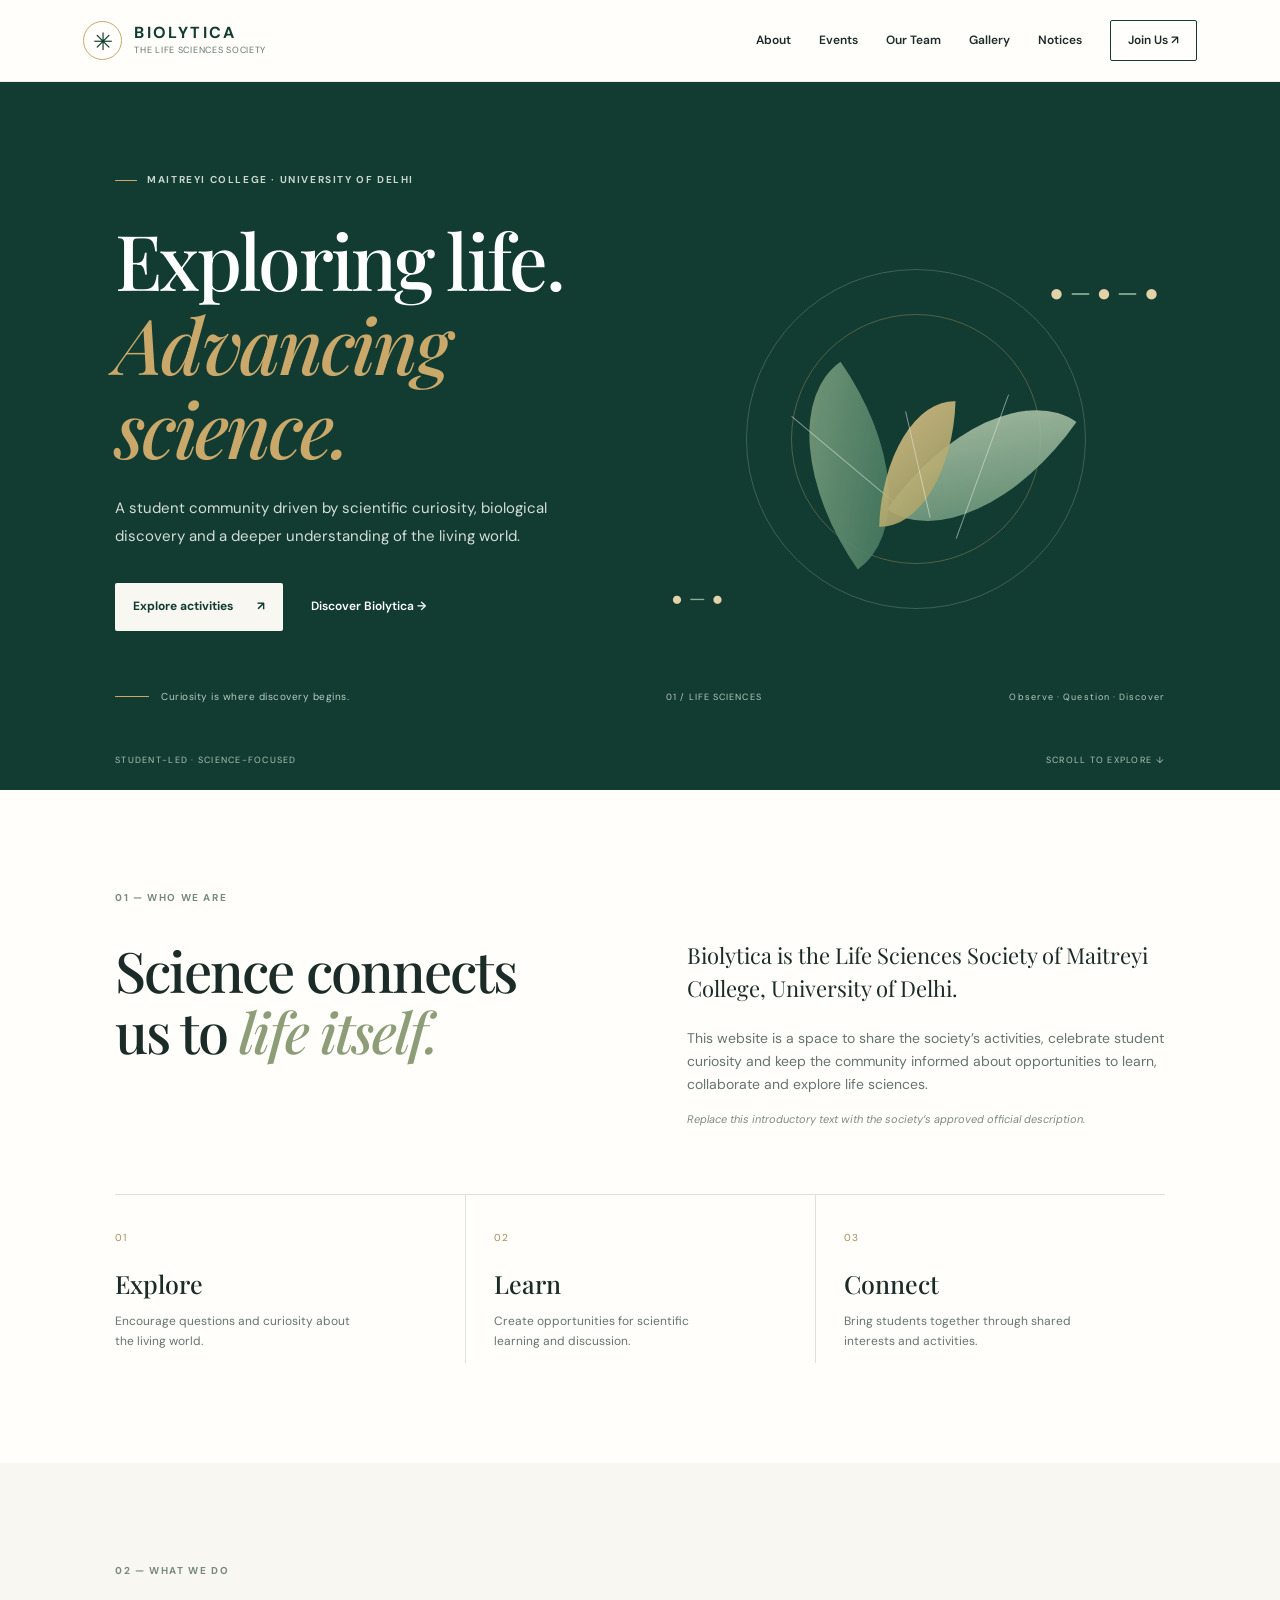
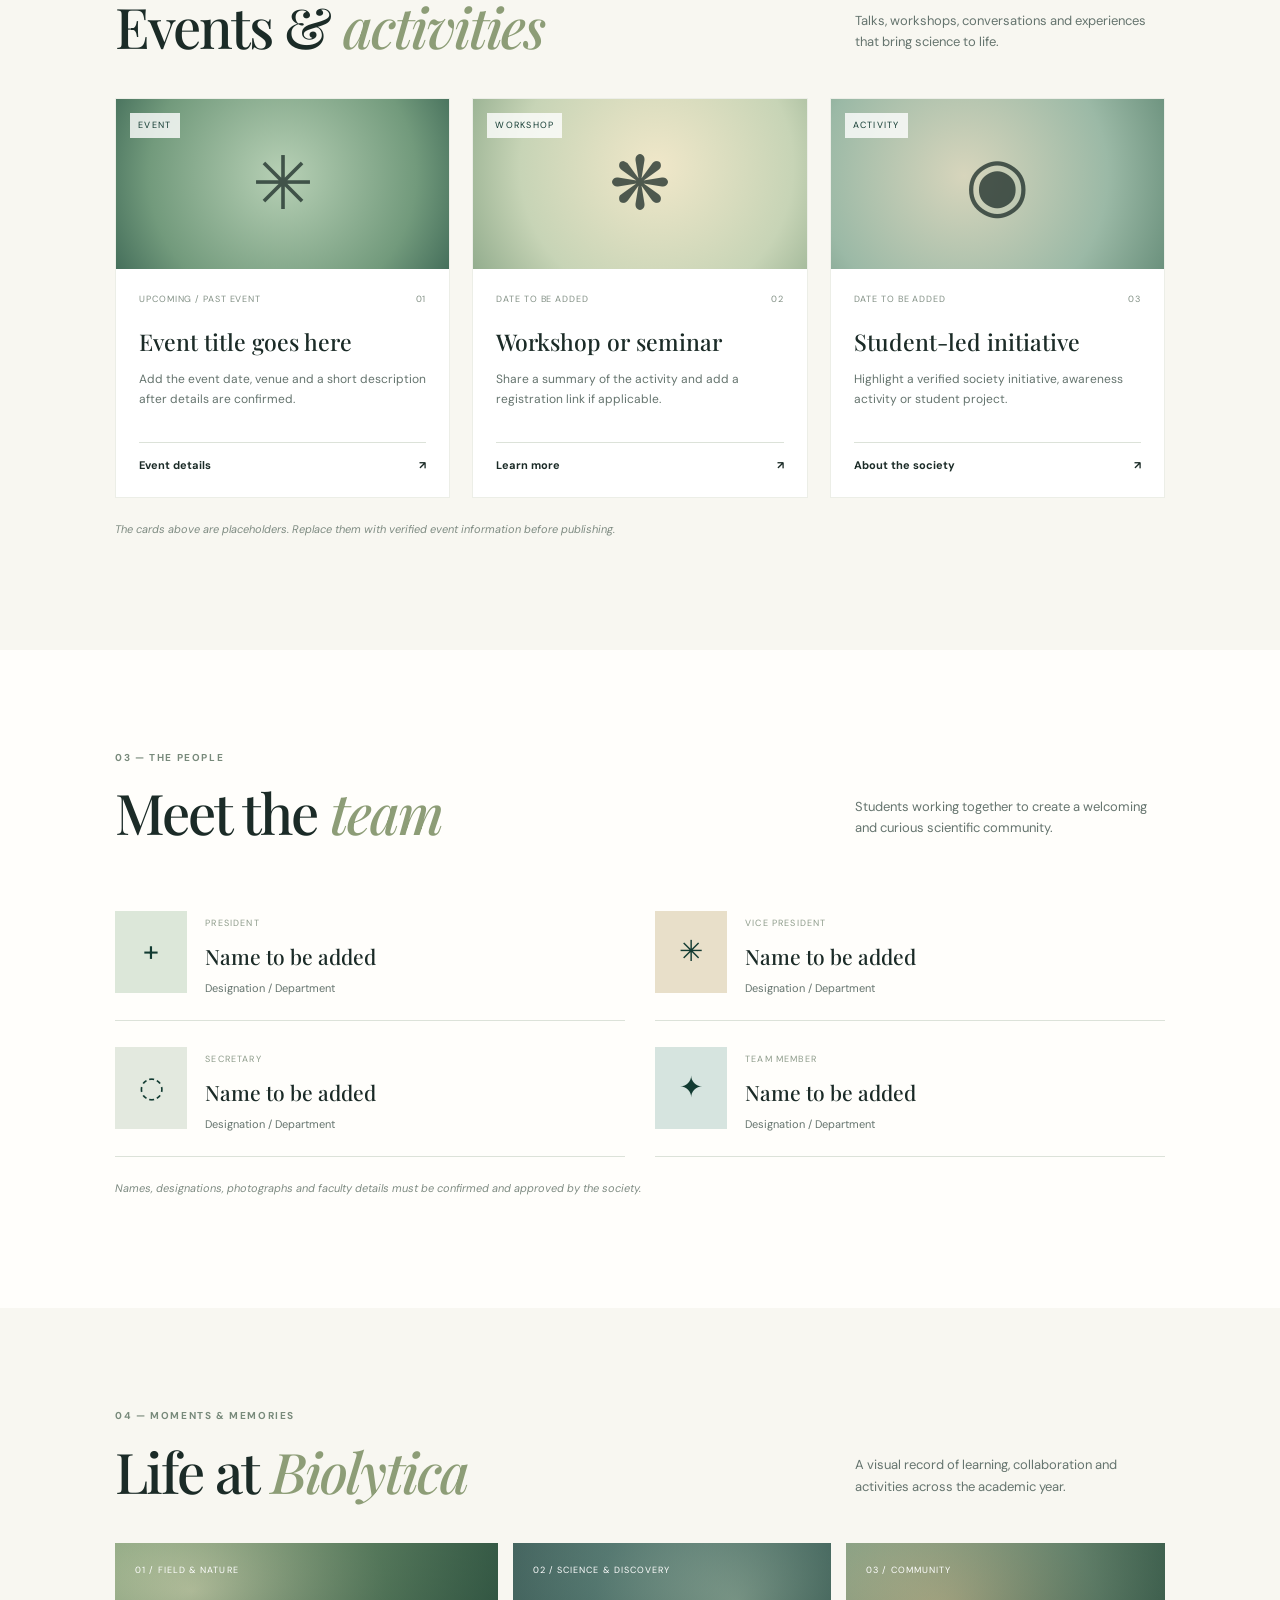
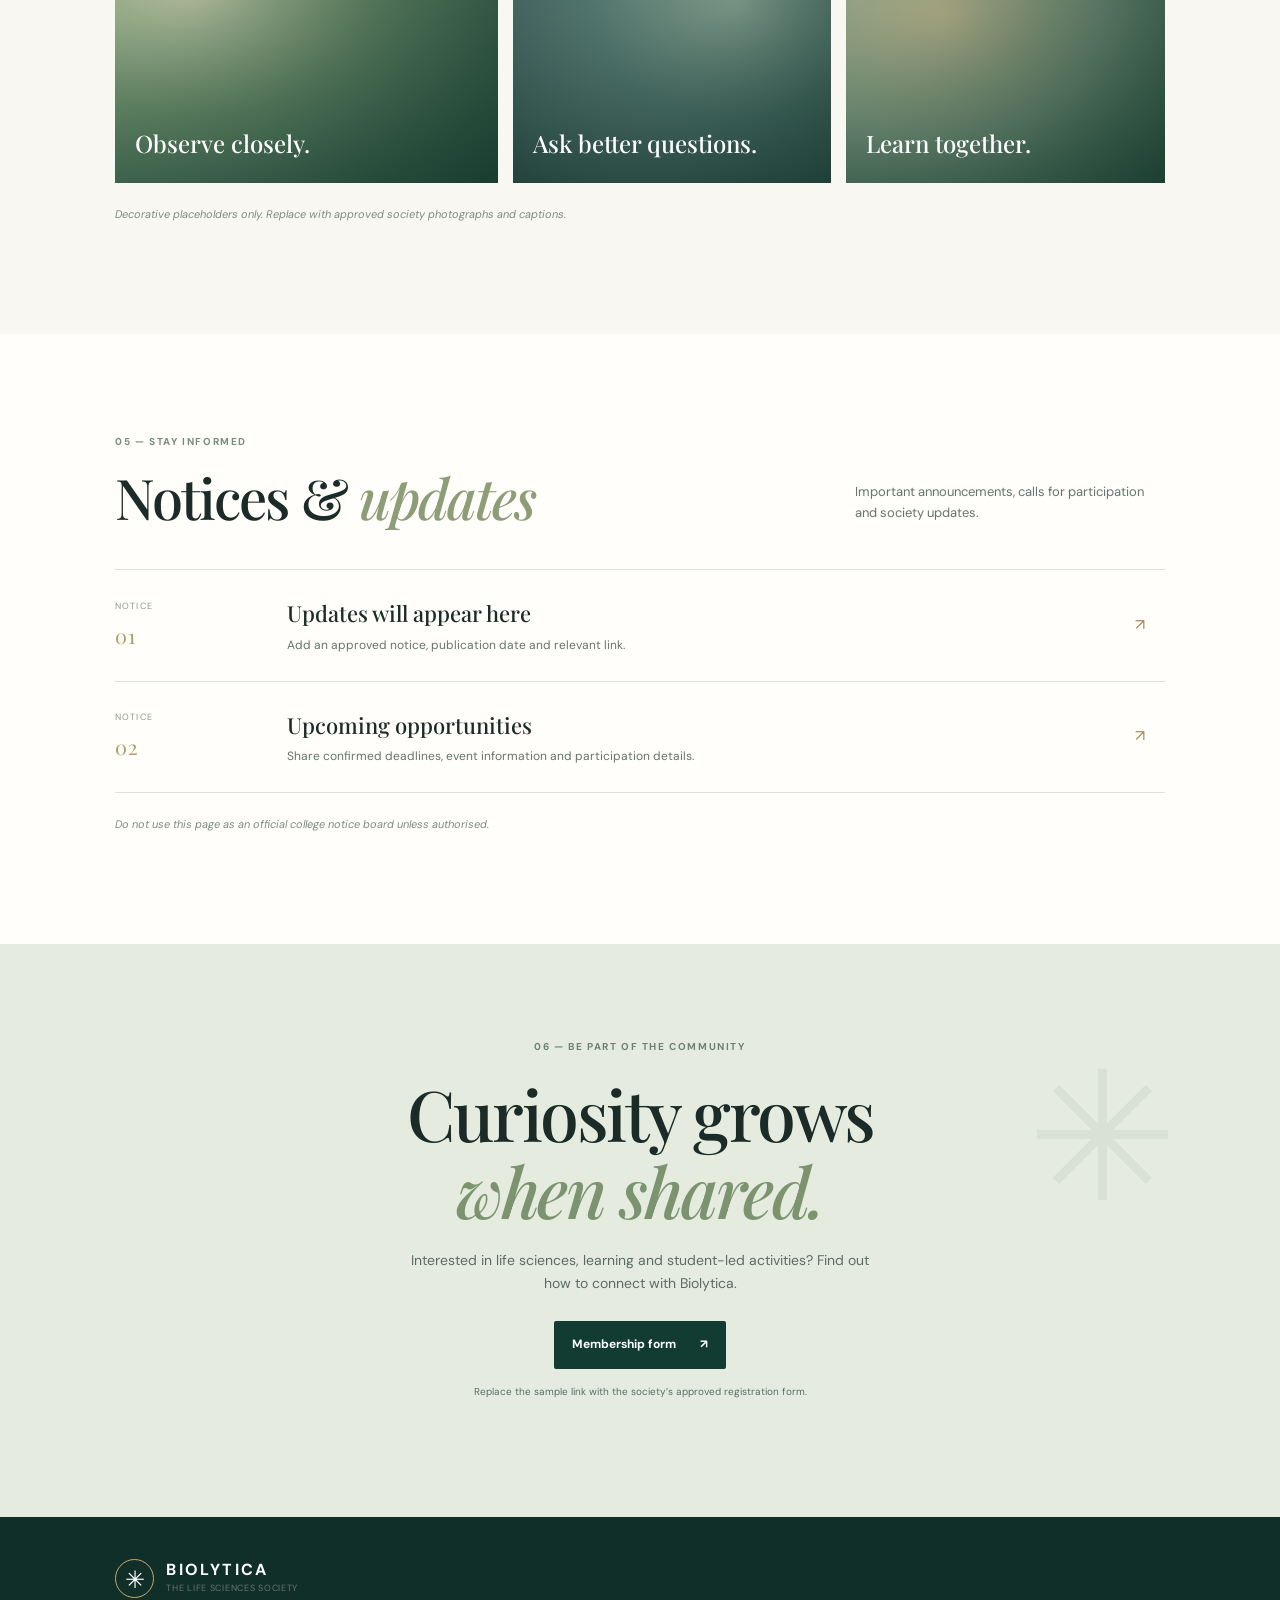
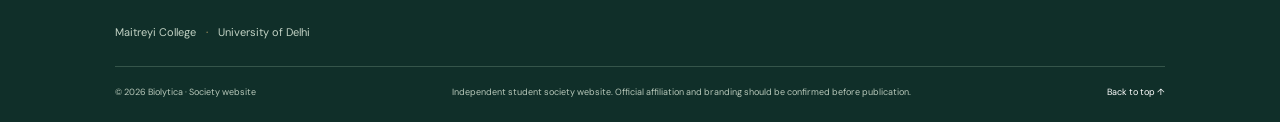
==== commit 8aa6c897: "Add files via upload" ====
--- a/index.html
+++ b/index.html
@@ -1,30 +1,120 @@
-<!DOCTYPE html>
+<!doctype html>
 <html lang="en">
 <head>
-<meta charset="utf-8">
-<meta name="viewport" content="width=device-width, initial-scale=1">
-<meta http-equiv="Content-Security-Policy" content="default-src 'self'; script-src 'self'; style-src 'self'; img-src 'self' data:; connect-src 'self'; base-uri 'none'; form-action 'none'; frame-ancestors 'self'">
-<meta name="referrer" content="no-referrer">
-<title>Biolytica – The Life Science Society, Maitreyi College</title>
-<link rel="stylesheet" href="style.css">
+  <meta charset="utf-8">
+  <meta name="viewport" content="width=device-width, initial-scale=1">
+  <meta name="theme-color" content="#123b32">
+  <meta name="description" content="Biolytica — The Life Sciences Society of Maitreyi College, University of Delhi.">
+  <title>Biolytica | The Life Sciences Society</title>
+  <link rel="stylesheet" href="styles.css">
 </head>
 <body>
-<header>
-  <a class="brand" href="#top">Biolytica</a>
-  <nav>
-    <a href="#about">About</a><a href="#teams">Teams</a><a href="#bearers">Team</a>
-    <a href="#trinity">Trinity</a><a href="#contact">Contact</a>
-  </nav>
-</header>
-<main id="top">
-  <section class="hero"><h1 id="name"></h1><p id="tagline"></p><a class="btn" href="#contact">Get in touch</a></section>
-  <section id="about"><h2>About Us</h2><p id="about-text"></p><h3>What support do we offer?</h3><p id="support-text"></p></section>
-  <section id="teams"><h2>How We Are Organized</h2><ul class="chips" id="teams-list"></ul></section>
-  <section id="bearers"><h2>Office Bearers</h2><div class="grid" id="bearers-list"></div></section>
-  <section id="trinity"><h2 id="trinity-title"></h2><p id="trinity-text"></p><ul id="trinity-points"></ul></section>
-  <section id="contact"><h2>Contact Us</h2><div id="contact-list" class="links"></div></section>
-</main>
-<footer><p id="footer"></p></footer>
-<script src="script.js"></script>
+  <a class="skip-link" href="#main">Skip to content</a>
+  <header class="site-header">
+    <a class="brand" href="#home" aria-label="Biolytica home">
+      <span class="brand-mark" aria-hidden="true">✳</span>
+      <span><strong>BIOLYTICA</strong><small>The Life Sciences Society</small></span>
+    </a>
+    <button class="menu-toggle" id="menuToggle" aria-expanded="false" aria-controls="primaryNav">Menu</button>
+    <nav id="primaryNav" class="nav">
+      <a href="#about">About</a><a href="#events">Events</a><a href="#team">Our Team</a>
+      <a href="#gallery">Gallery</a><a href="#notices">Notices</a>
+      <a class="nav-join" href="#join">Join Us ↗</a>
+    </nav>
+  </header>
+
+  <main id="main">
+    <section class="hero" id="home">
+      <div class="hero-copy">
+        <p class="eyebrow"><span></span> MAITREYI COLLEGE · UNIVERSITY OF DELHI</p>
+        <h1>Exploring life.<br><em>Advancing science.</em></h1>
+        <p class="hero-intro">A student community driven by scientific curiosity, biological discovery and a deeper understanding of the living world.</p>
+        <div class="hero-actions">
+          <a class="button button-light" href="#events">Explore activities <span>↗</span></a>
+          <a class="text-link" href="#about">Discover Biolytica <span>→</span></a>
+        </div>
+        <div class="hero-note"><span class="note-line"></span><span>Curiosity is where discovery begins.</span></div>
+      </div>
+      <div class="hero-art" aria-label="Decorative botanical illustration">
+        <div class="orbit orbit-one"></div><div class="orbit orbit-two"></div>
+        <div class="molecule m-one">●<i>—</i>●<i>—</i>●</div>
+        <div class="molecule m-two">●<i>—</i>●</div>
+        <div class="leaf leaf-one"></div><div class="leaf leaf-two"></div><div class="leaf leaf-three"></div>
+        <div class="art-caption"><span>01 / LIFE SCIENCES</span><span>Observe · Question · Discover</span></div>
+      </div>
+      <div class="hero-bottom"><span>STUDENT-LED · SCIENCE-FOCUSED</span><span>SCROLL TO EXPLORE ↓</span></div>
+    </section>
+
+    <section class="intro section-wrap" id="about">
+      <div class="section-kicker">01 — WHO WE ARE</div>
+      <div class="intro-content">
+        <h2>Science connects<br>us to <em>life itself.</em></h2>
+        <div><p class="lead">Biolytica is the Life Sciences Society of Maitreyi College, University of Delhi.</p>
+        <p>This website is a space to share the society’s activities, celebrate student curiosity and keep the community informed about opportunities to learn, collaborate and explore life sciences.</p>
+        <p class="placeholder-note">Replace this introductory text with the society’s approved official description.</p></div>
+      </div>
+      <div class="principles">
+        <article><span>01</span><h3>Explore</h3><p>Encourage questions and curiosity about the living world.</p></article>
+        <article><span>02</span><h3>Learn</h3><p>Create opportunities for scientific learning and discussion.</p></article>
+        <article><span>03</span><h3>Connect</h3><p>Bring students together through shared interests and activities.</p></article>
+      </div>
+    </section>
+
+    <section class="events section-wrap tinted" id="events">
+      <div class="section-heading"><div><div class="section-kicker">02 — WHAT WE DO</div><h2>Events & <em>activities</em></h2></div><p>Talks, workshops, conversations and experiences that bring science to life.</p></div>
+      <div class="card-grid" id="eventGrid">
+        <article class="event-card"><div class="card-image image-lab"><span>EVENT</span><b>✳</b></div><div class="card-body"><div class="card-meta"><span>UPCOMING / PAST EVENT</span><span>01</span></div><h3>Event title goes here</h3><p>Add the event date, venue and a short description after details are confirmed.</p><a href="#join" class="inline-link">Event details <span>↗</span></a></div></article>
+        <article class="event-card"><div class="card-image image-leaf"><span>WORKSHOP</span><b>❋</b></div><div class="card-body"><div class="card-meta"><span>DATE TO BE ADDED</span><span>02</span></div><h3>Workshop or seminar</h3><p>Share a summary of the activity and add a registration link if applicable.</p><a href="#join" class="inline-link">Learn more <span>↗</span></a></div></article>
+        <article class="event-card"><div class="card-image image-cells"><span>ACTIVITY</span><b>◉</b></div><div class="card-body"><div class="card-meta"><span>DATE TO BE ADDED</span><span>03</span></div><h3>Student-led initiative</h3><p>Highlight a verified society initiative, awareness activity or student project.</p><a href="#about" class="inline-link">About the society <span>↗</span></a></div></article>
+      </div>
+      <p class="section-footnote">The cards above are placeholders. Replace them with verified event information before publishing.</p>
+    </section>
+
+    <section class="team section-wrap" id="team">
+      <div class="section-heading"><div><div class="section-kicker">03 — THE PEOPLE</div><h2>Meet the <em>team</em></h2></div><p>Students working together to create a welcoming and curious scientific community.</p></div>
+      <div class="team-grid">
+        <article class="person"><div class="avatar avatar-a">+</div><div><span class="person-role">PRESIDENT</span><h3>Name to be added</h3><p>Designation / Department</p></div></article>
+        <article class="person"><div class="avatar avatar-b">✳</div><div><span class="person-role">VICE PRESIDENT</span><h3>Name to be added</h3><p>Designation / Department</p></div></article>
+        <article class="person"><div class="avatar avatar-c">◌</div><div><span class="person-role">SECRETARY</span><h3>Name to be added</h3><p>Designation / Department</p></div></article>
+        <article class="person"><div class="avatar avatar-d">✦</div><div><span class="person-role">TEAM MEMBER</span><h3>Name to be added</h3><p>Designation / Department</p></div></article>
+      </div>
+      <p class="section-footnote">Names, designations, photographs and faculty details must be confirmed and approved by the society.</p>
+    </section>
+
+    <section class="gallery section-wrap tinted" id="gallery">
+      <div class="section-heading"><div><div class="section-kicker">04 — MOMENTS & MEMORIES</div><h2>Life at <em>Biolytica</em></h2></div><p>A visual record of learning, collaboration and activities across the academic year.</p></div>
+      <div class="gallery-grid">
+        <div class="gallery-tile gallery-one"><span>01 / FIELD & NATURE</span><b>Observe closely.</b></div>
+        <div class="gallery-tile gallery-two"><span>02 / SCIENCE & DISCOVERY</span><b>Ask better questions.</b></div>
+        <div class="gallery-tile gallery-three"><span>03 / COMMUNITY</span><b>Learn together.</b></div>
+      </div>
+      <p class="section-footnote">Decorative placeholders only. Replace with approved society photographs and captions.</p>
+    </section>
+
+    <section class="notices section-wrap" id="notices">
+      <div class="section-heading"><div><div class="section-kicker">05 — STAY INFORMED</div><h2>Notices & <em>updates</em></h2></div><p>Important announcements, calls for participation and society updates.</p></div>
+      <div class="notice-list">
+        <article><div class="notice-date">NOTICE <span>01</span></div><div><h3>Updates will appear here</h3><p>Add an approved notice, publication date and relevant link.</p></div><span class="notice-arrow">↗</span></article>
+        <article><div class="notice-date">NOTICE <span>02</span></div><div><h3>Upcoming opportunities</h3><p>Share confirmed deadlines, event information and participation details.</p></div><span class="notice-arrow">↗</span></article>
+      </div>
+      <p class="section-footnote">Do not use this page as an official college notice board unless authorised.</p>
+    </section>
+
+    <section class="join" id="join">
+      <div class="join-pattern" aria-hidden="true">✳</div>
+      <div class="section-kicker">06 — BE PART OF THE COMMUNITY</div>
+      <h2>Curiosity grows<br><em>when shared.</em></h2>
+      <p>Interested in life sciences, learning and student-led activities? Find out how to connect with Biolytica.</p>
+      <a class="button button-dark" id="joinButton" href="https://forms.google.com/" target="_blank" rel="noopener">Membership form <span>↗</span></a>
+      <p class="join-hint">Replace the sample link with the society’s approved registration form.</p>
+    </section>
+  </main>
+
+  <footer class="footer">
+    <a class="brand footer-brand" href="#home"><span class="brand-mark">✳</span><span><strong>BIOLYTICA</strong><small>The Life Sciences Society</small></span></a>
+    <div class="footer-info"><span>Maitreyi College</span><span>University of Delhi</span></div>
+    <div class="footer-bottom"><span>© <span id="year"></span> Biolytica · Society website</span><span>Independent student society website. Official affiliation and branding should be confirmed before publication.</span><a href="#home">Back to top ↑</a></div>
+  </footer>
+  <script src="script.js"></script>
 </body>
 </html>
--- a/styles.css
+++ b/styles.css
@@ -0,0 +1,12 @@
+@import url('https://fonts.googleapis.com/css2?family=DM+Sans:wght@400;500;600;700&family=Playfair+Display:ital,wght@0,500;0,600;0,700;1,500;1,600&display=swap');
+:root{--green:#123b32;--green2:#1f5144;--sage:#dfe9df;--cream:#f8f7f1;--paper:#fffefb;--gold:#c9a86a;--ink:#1b2b27;--muted:#65746e;--line:#dce2d9}
+*{box-sizing:border-box}html{scroll-behavior:smooth;scroll-padding-top:85px}body{margin:0;background:var(--paper);color:var(--ink);font-family:"DM Sans",sans-serif;line-height:1.65}a{color:inherit;text-decoration:none}.skip-link{position:absolute;top:-60px;left:12px;background:white;padding:10px;z-index:20}.skip-link:focus{top:12px}.site-header{height:82px;padding:0 6.5%;display:flex;align-items:center;justify-content:space-between;background:var(--paper);border-bottom:1px solid #e8e9e2;position:sticky;top:0;z-index:10}.brand{display:flex;gap:12px;align-items:center;color:var(--green)}.brand-mark{width:39px;height:39px;display:grid;place-items:center;border:1px solid var(--gold);border-radius:50%;font-size:24px;color:var(--green)}.brand strong{display:block;font-size:16px;letter-spacing:.15em;line-height:1.3}.brand small{display:block;font-size:9px;letter-spacing:.08em;text-transform:uppercase;color:var(--muted)}.nav{display:flex;align-items:center;gap:28px;font-size:12px;font-weight:600}.nav a:hover,.text-link:hover,.inline-link:hover{color:#9a783f}.nav-join{padding:10px 17px;border:1px solid var(--green);border-radius:2px}.menu-toggle{display:none;background:none;border:1px solid var(--line);padding:8px 12px}
+.hero{background:var(--green);color:white;min-height:620px;position:relative;display:grid;grid-template-columns:1.05fr .95fr;padding:90px 9% 85px;overflow:hidden}.hero-copy{position:relative;z-index:2;align-self:center}.eyebrow,.section-kicker{font-size:10px;letter-spacing:.16em;font-weight:700}.eyebrow{color:#c7d8ca;display:flex;align-items:center;gap:10px}.eyebrow span{width:22px;height:1px;background:var(--gold)}h1,h2,h3,p{margin-top:0}h1,h2{font-family:"Playfair Display",serif;font-weight:500;line-height:1.1;letter-spacing:-.035em}h1{font-size:clamp(48px,6vw,78px);margin:28px 0 24px}h1 em,h2 em{font-weight:500;color:var(--gold)}.hero-intro{max-width:470px;color:#d3dfd6;font-size:15px;line-height:1.9}.hero-actions{display:flex;align-items:center;gap:28px;margin-top:32px}.button{display:inline-flex;align-items:center;gap:24px;padding:14px 18px;font-size:12px;font-weight:700;border-radius:2px;transition:transform .2s}.button:hover{transform:translateY(-2px)}.button-light{background:var(--cream);color:var(--green)}.text-link{font-size:12px;font-weight:600;color:white}.hero-note{display:flex;align-items:center;gap:12px;margin-top:58px;color:#b9cdc0;font-size:10px;letter-spacing:.05em}.note-line{width:34px;height:1px;background:var(--gold)}.hero-art{position:relative;min-height:400px;display:grid;place-items:center}.orbit{position:absolute;border:1px solid rgba(213,230,213,.22);border-radius:50%;width:340px;height:340px}.orbit-two{width:250px;height:250px;border-color:rgba(201,168,106,.35)}.leaf{position:absolute;width:105px;height:180px;background:linear-gradient(135deg,#91ad8b,#2e6a53);border-radius:100% 0 100% 0;transform-origin:bottom center;opacity:.9}.leaf:after{content:"";position:absolute;left:50%;top:8%;height:85%;width:1px;background:rgba(248,247,241,.55);transform:rotate(-15deg)}.leaf-one{transform:rotate(-35deg) translate(-18px,0)}.leaf-two{transform:rotate(35deg) translate(18px,0);background:linear-gradient(135deg,#c4d4b8,#54866a)}.leaf-three{width:72px;height:128px;transform:rotate(2deg) translateY(25px);background:linear-gradient(135deg,#e0c48b,#9b9b60)}.molecule{position:absolute;color:#e4d3a8;font-size:24px;letter-spacing:6px}.molecule i{font-style:normal;color:#8aaf99}.m-one{top:19%;right:0}.m-two{bottom:17%;left:1%;font-size:19px}.art-caption{position:absolute;bottom:0;left:0;right:0;display:flex;justify-content:space-between;font-size:9px;letter-spacing:.12em;color:#b8cbbd}.hero-bottom{position:absolute;bottom:22px;left:9%;right:9%;display:flex;justify-content:space-between;color:#adc4b4;font-size:9px;letter-spacing:.14em}
+.section-wrap{padding:100px 9%}.section-kicker{color:#788a7b}.intro-content{display:grid;grid-template-columns:1fr 1fr;gap:9%;padding:32px 0 55px}.intro h2,.section-heading h2{font-size:clamp(38px,4.5vw,56px);margin:0}.intro h2 em,.section-heading h2 em{color:#8d9d77}.intro-content>div{max-width:530px;color:var(--muted);font-size:14px}.lead{font-family:"Playfair Display",serif;font-size:22px;line-height:1.5;color:var(--ink)}.placeholder-note,.section-footnote{font-size:11px;color:#7e8b82;font-style:italic}.principles{display:grid;grid-template-columns:repeat(3,1fr);border-top:1px solid var(--line)}.principles article{padding:28px 25px 0 0}.principles article+article{padding-left:28px;border-left:1px solid var(--line)}.principles span{font-size:10px;color:#a58a58;letter-spacing:.1em}.principles h3{font-family:"Playfair Display",serif;font-size:25px;font-weight:500;margin:13px 0 8px}.principles p{font-size:12px;color:var(--muted);max-width:240px}
+.tinted{background:var(--cream)}.section-heading{display:flex;justify-content:space-between;align-items:end;gap:30px;margin-bottom:42px}.section-heading>p{max-width:310px;color:var(--muted);font-size:13px;margin-bottom:4px}.section-heading h2{margin-top:15px}.card-grid{display:grid;grid-template-columns:repeat(3,1fr);gap:22px}.event-card{background:white;border:1px solid #eceee7}.card-image{height:170px;position:relative;display:flex;align-items:center;justify-content:center;overflow:hidden}.card-image>span{position:absolute;top:14px;left:14px;font-size:9px;letter-spacing:.14em;background:rgba(255,255,255,.8);padding:5px 8px;color:var(--green)}.card-image>b{font-size:74px;font-weight:400;opacity:.75}.image-lab{background:radial-gradient(circle at 50% 45%,#b7d0b5,#729a7c 70%,#456f5b)}.image-leaf{background:radial-gradient(circle at 55% 40%,#f0e7c9,#c7d4b6 65%,#93ad8e)}.image-cells{background:radial-gradient(circle at 40% 45%,#d7d5bc,#9bb9a6 65%,#6b917d)}.card-body{padding:23px}.card-meta{display:flex;justify-content:space-between;font-size:9px;letter-spacing:.1em;color:#829085}.card-body h3{font-family:"Playfair Display",serif;font-size:23px;font-weight:500;margin:16px 0 9px}.card-body p{font-size:12px;color:var(--muted);min-height:60px}.inline-link{display:flex;justify-content:space-between;border-top:1px solid var(--line);padding-top:13px;font-size:11px;font-weight:700}.section-footnote{margin-top:22px}
+.team-grid{display:grid;grid-template-columns:repeat(2,1fr);gap:0 30px}.person{display:flex;gap:18px;align-items:center;padding:23px 0;border-bottom:1px solid var(--line)}.avatar{width:72px;height:82px;display:grid;place-items:center;font-size:29px;color:var(--green);background:#dce7d9}.avatar-b{background:#e8dfc9}.avatar-c{background:#e3e9df}.avatar-d{background:#d6e4df}.person-role{font-size:9px;letter-spacing:.13em;color:#8d9b8a}.person h3{font-family:"Playfair Display",serif;font-size:21px;font-weight:500;margin:5px 0}.person p{font-size:11px;color:var(--muted);margin:0}
+.gallery-grid{display:grid;grid-template-columns:1.2fr 1fr 1fr;gap:15px}.gallery-tile{min-height:240px;padding:20px;display:flex;flex-direction:column;justify-content:space-between;color:white;position:relative;overflow:hidden;background:#537b64}.gallery-tile:before{content:"";position:absolute;inset:0;background:linear-gradient(140deg,rgba(13,47,37,.08),rgba(13,47,37,.7))}.gallery-tile>*{position:relative}.gallery-tile span{font-size:9px;letter-spacing:.12em}.gallery-tile b{font-family:"Playfair Display",serif;font-size:24px;font-weight:500}.gallery-one{background:radial-gradient(ellipse at 20% 20%,#d6dcb4,#789b75 45%,#345d4a)}.gallery-two{background:radial-gradient(ellipse at 70% 25%,#b8d0be,#678a83 45%,#314e4b)}.gallery-three{background:radial-gradient(ellipse at 30% 30%,#d6c99d,#8ca78b 50%,#3e6652)}
+.notice-list{border-top:1px solid var(--line)}.notice-list article{display:grid;grid-template-columns:150px 1fr 30px;gap:22px;align-items:center;padding:25px 0;border-bottom:1px solid var(--line)}.notice-date{font-size:9px;letter-spacing:.12em;color:#8b9a8d}.notice-date span{display:block;font-size:20px;font-family:"Playfair Display",serif;color:#b29a68;margin-top:5px}.notice-list h3{font-family:"Playfair Display",serif;font-weight:500;font-size:22px;margin:0 0 4px}.notice-list p{font-size:12px;color:var(--muted);margin:0}.notice-arrow{color:#a58a58}
+.join{position:relative;overflow:hidden;text-align:center;padding:95px 20px 90px;background:#e5ecdf}.join .section-kicker{color:#6d826d}.join h2{font-size:clamp(45px,6vw,70px);margin:20px 0}.join h2 em{color:#7b946f}.join>p{max-width:470px;margin:0 auto 26px;color:#5d6c61;font-size:14px}.button-dark{background:var(--green);color:white}.join-hint{font-size:10px!important;margin-top:15px!important}.join-pattern{position:absolute;right:8%;top:8%;font-size:180px;color:rgba(18,59,50,.06)}.footer{background:#102f29;color:#e7eee5;padding:42px 9% 22px}.footer-brand{color:white}.footer-brand .brand-mark{color:white}.footer-info{margin:25px 0;color:#c2d2c4;display:flex;gap:10px;font-size:11px}.footer-info span+span:before{content:"·";margin-right:10px;color:var(--gold)}.footer-bottom{border-top:1px solid #35554a;padding-top:18px;display:grid;grid-template-columns:1fr 2fr auto;gap:18px;color:#b8c8ba;font-size:9px;align-items:start}.footer-bottom a{color:#fff}
+@media(max-width:850px){.site-header{padding:0 5%;height:72px}.menu-toggle{display:block}.nav{display:none;position:absolute;top:71px;left:0;right:0;background:var(--paper);padding:20px 5%;border-bottom:1px solid var(--line);flex-direction:column;align-items:stretch;gap:16px}.nav.open{display:flex}.nav-join{text-align:center}.hero{grid-template-columns:1fr;padding:70px 7% 80px}.hero-art{min-height:330px;grid-row:1;margin-bottom:20px}.hero-copy{grid-row:2}.hero-bottom{left:7%;right:7%}.section-wrap{padding:72px 7%}.intro-content{gap:30px}.section-heading{align-items:start;flex-direction:column;gap:10px}.section-heading>p{margin:0}.card-grid{gap:14px}.card-body{padding:17px}.gallery-tile{min-height:200px}.footer{padding:38px 7% 20px}}
+@media(max-width:600px){.brand strong{font-size:14px}.brand small{font-size:8px}.brand-mark{width:34px;height:34px}.hero{padding-top:38px}.hero-art{min-height:260px}.orbit{width:250px;height:250px}.orbit-two{width:185px;height:185px}.leaf{width:76px;height:132px}.leaf-three{width:55px;height:98px}.hero-intro{font-size:14px}.hero-actions{gap:18px;flex-wrap:wrap}.hero-note{margin-top:38px}.hero-bottom{font-size:7px}.intro-content{grid-template-columns:1fr;padding-bottom:35px}.principles{grid-template-columns:1fr}.principles article,.principles article+article{padding:20px 0;border-left:0;border-bottom:1px solid var(--line)}.principles article:last-child{border-bottom:0}.card-grid{grid-template-columns:1fr}.card-image{height:190px}.team-grid{grid-template-columns:1fr}.gallery-grid{grid-template-columns:1fr}.gallery-tile{min-height:170px}.notice-list article{grid-template-columns:65px 1fr 15px;gap:12px}.notice-list h3{font-size:18px}.notice-list p{font-size:11px}.footer-bottom{grid-template-columns:1fr;gap:10px}.footer-info{flex-direction:column;gap:0}.footer-info span+span:before{content:"";margin:0}.join-pattern{font-size:100px;right:-5%}}
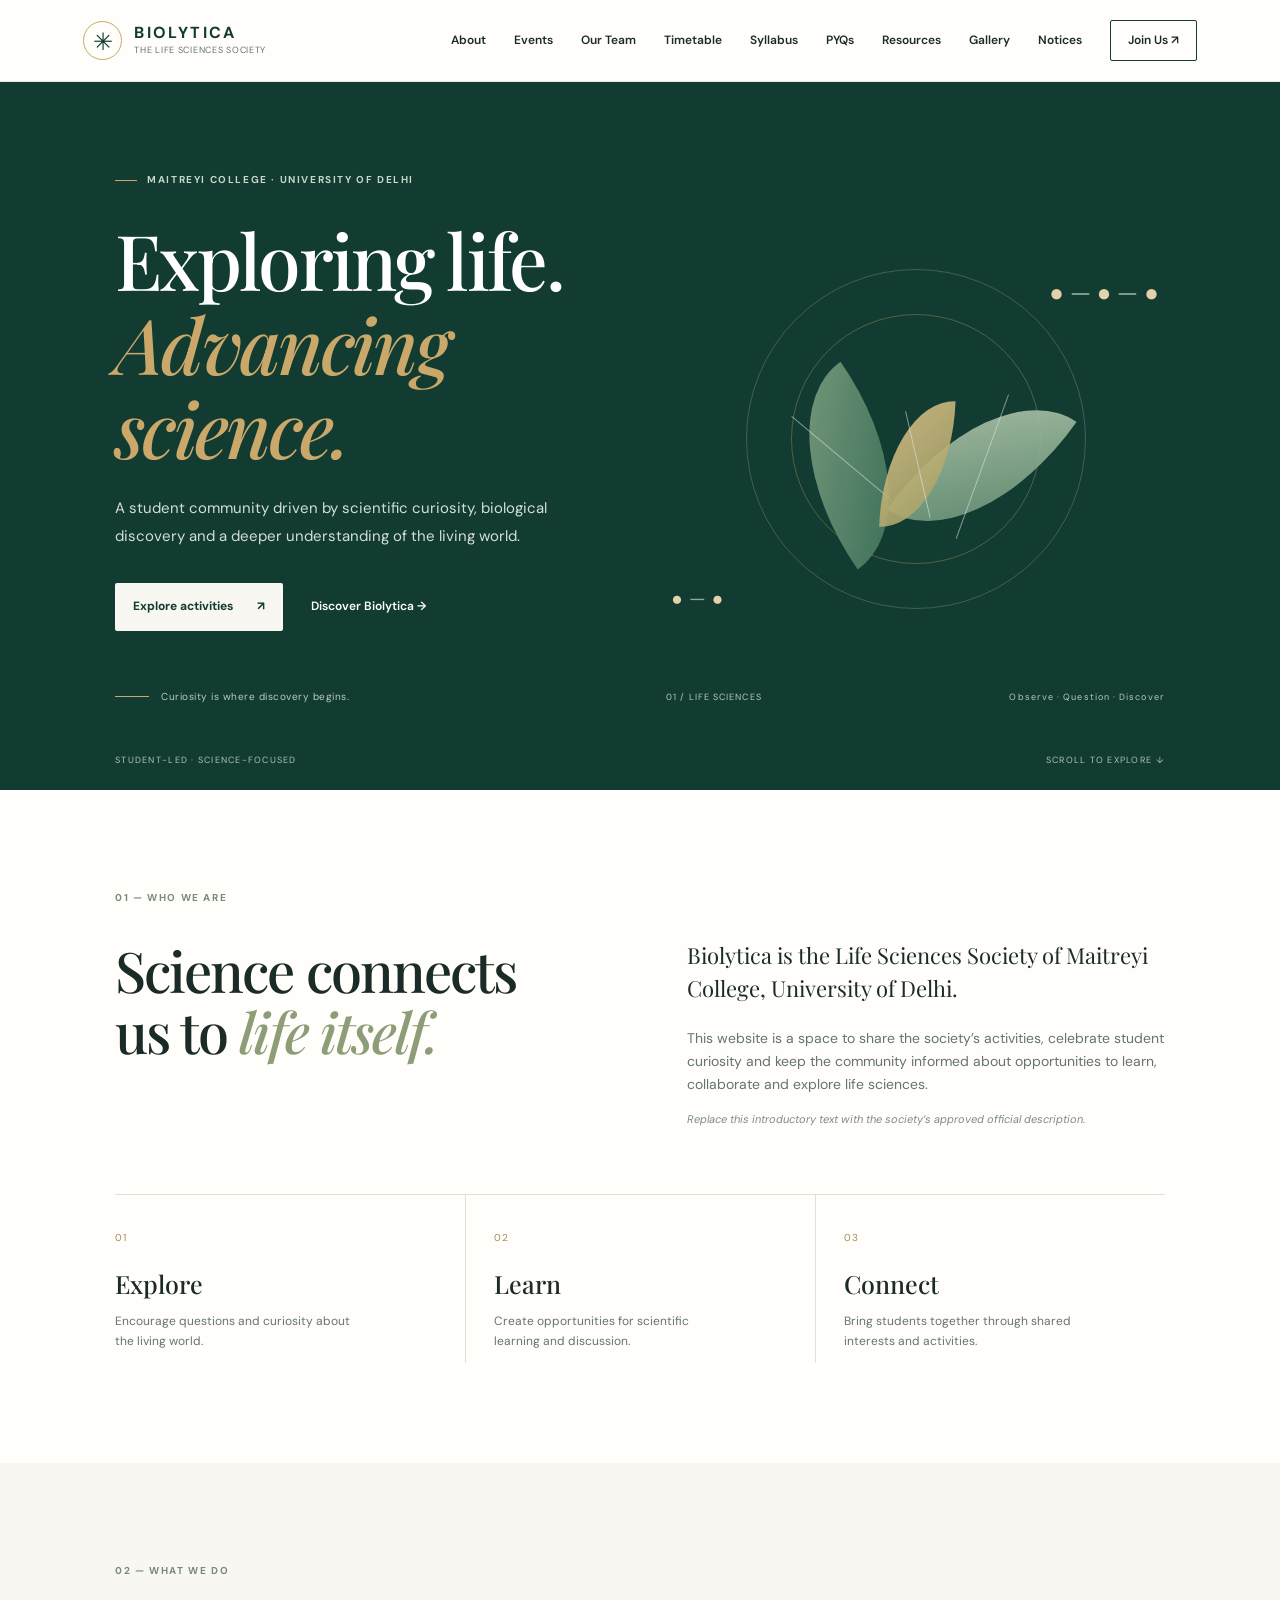
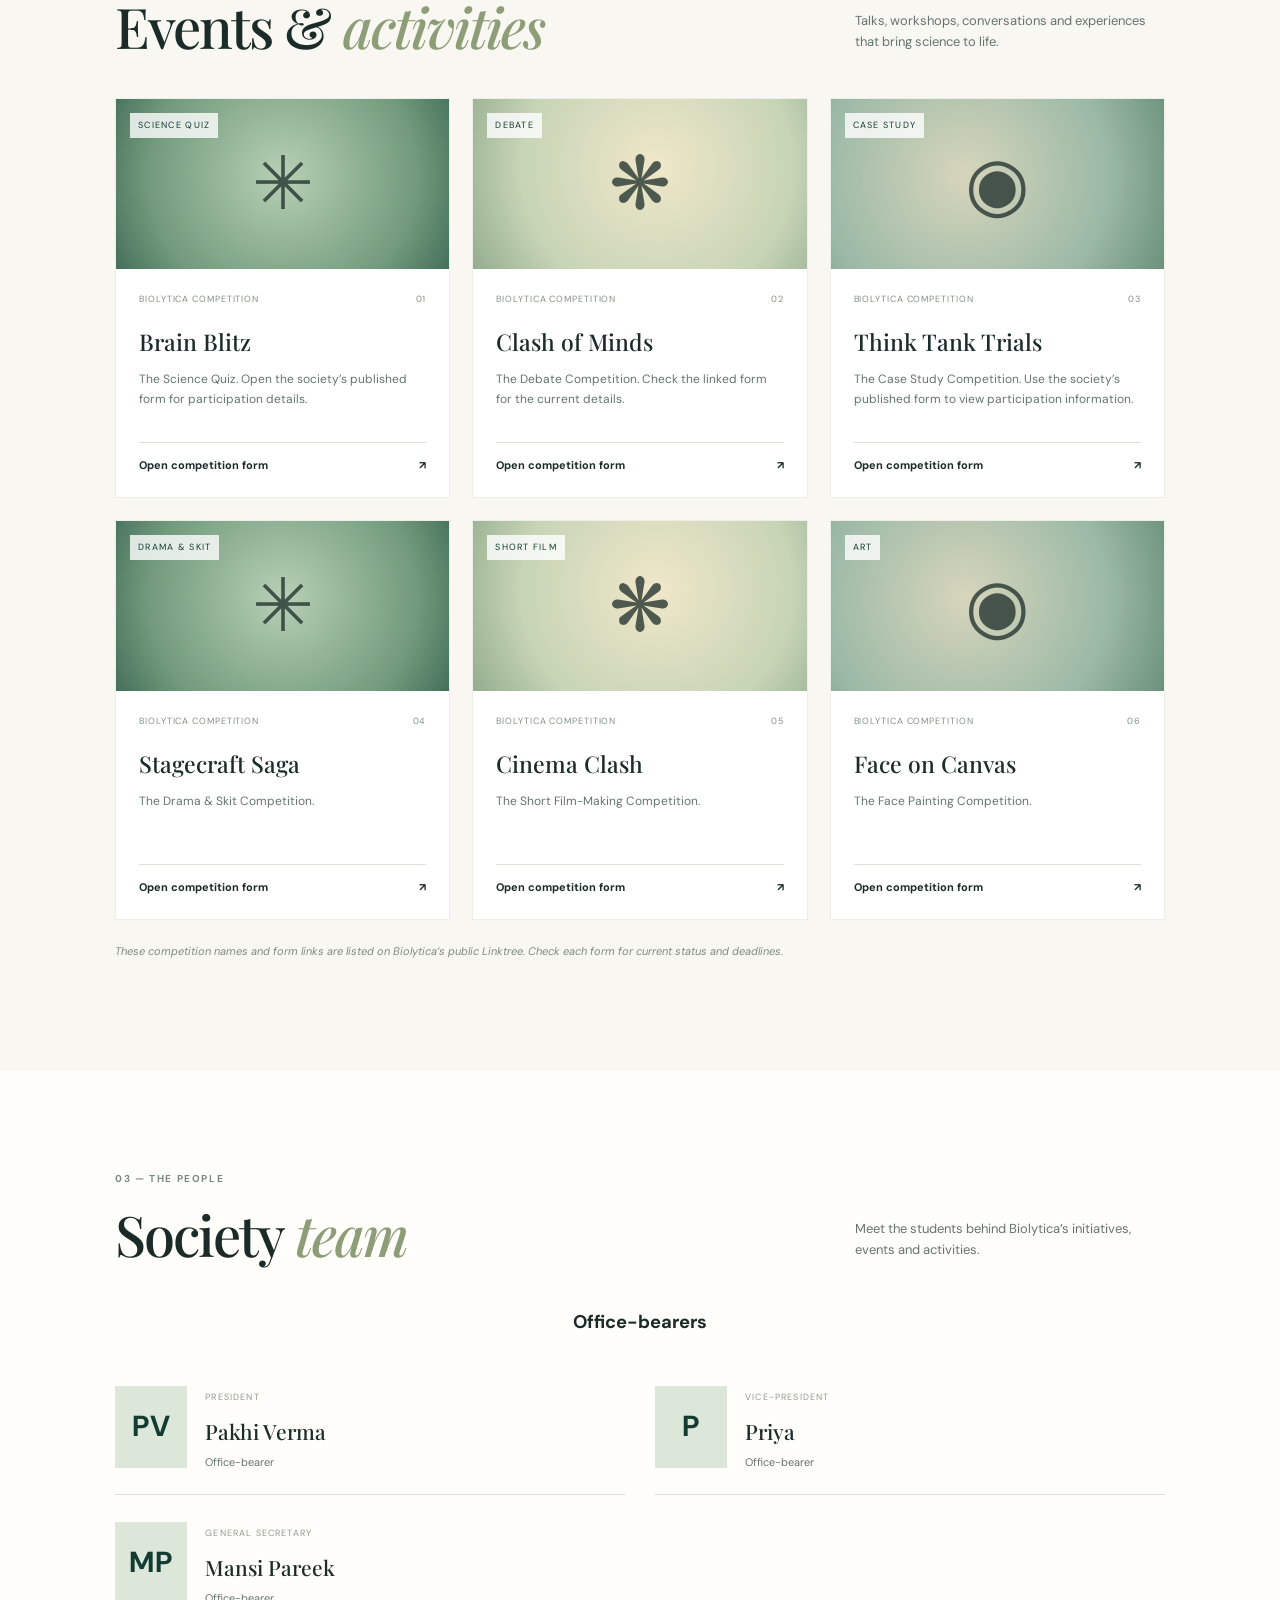
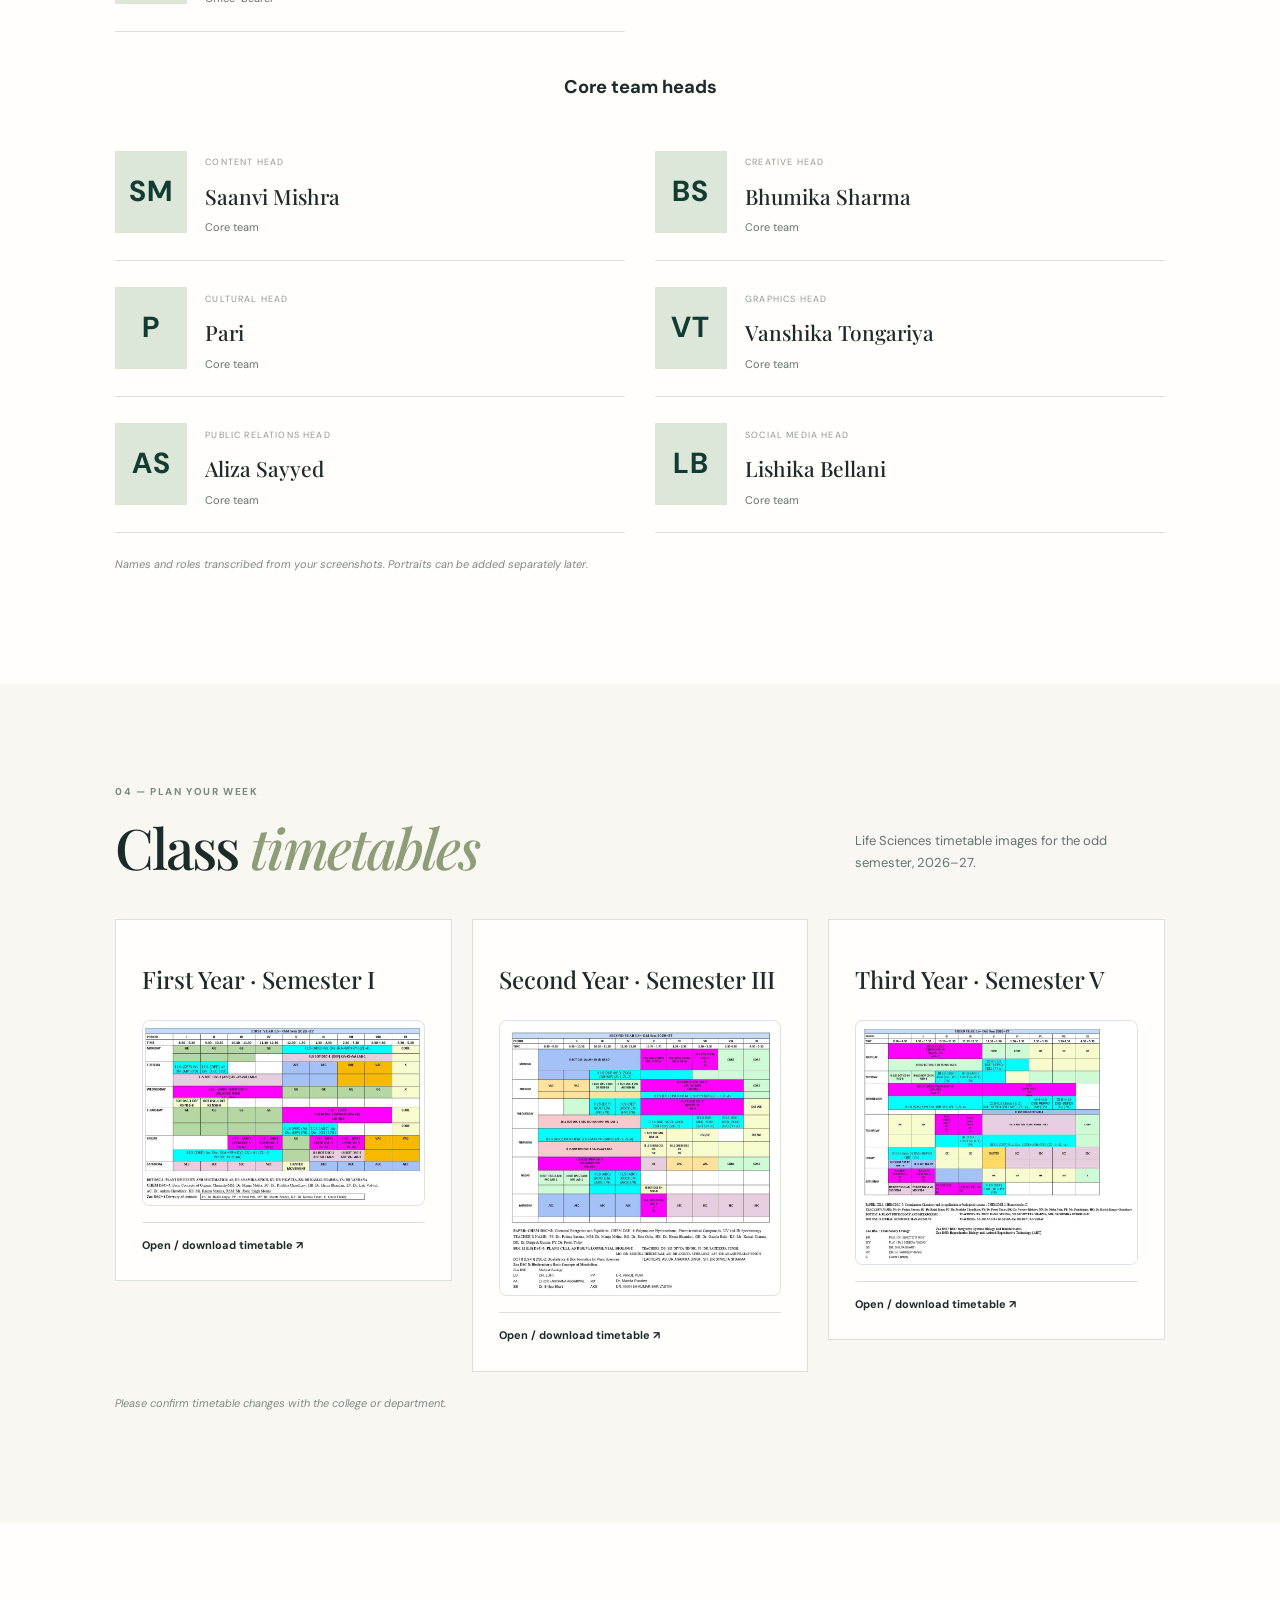
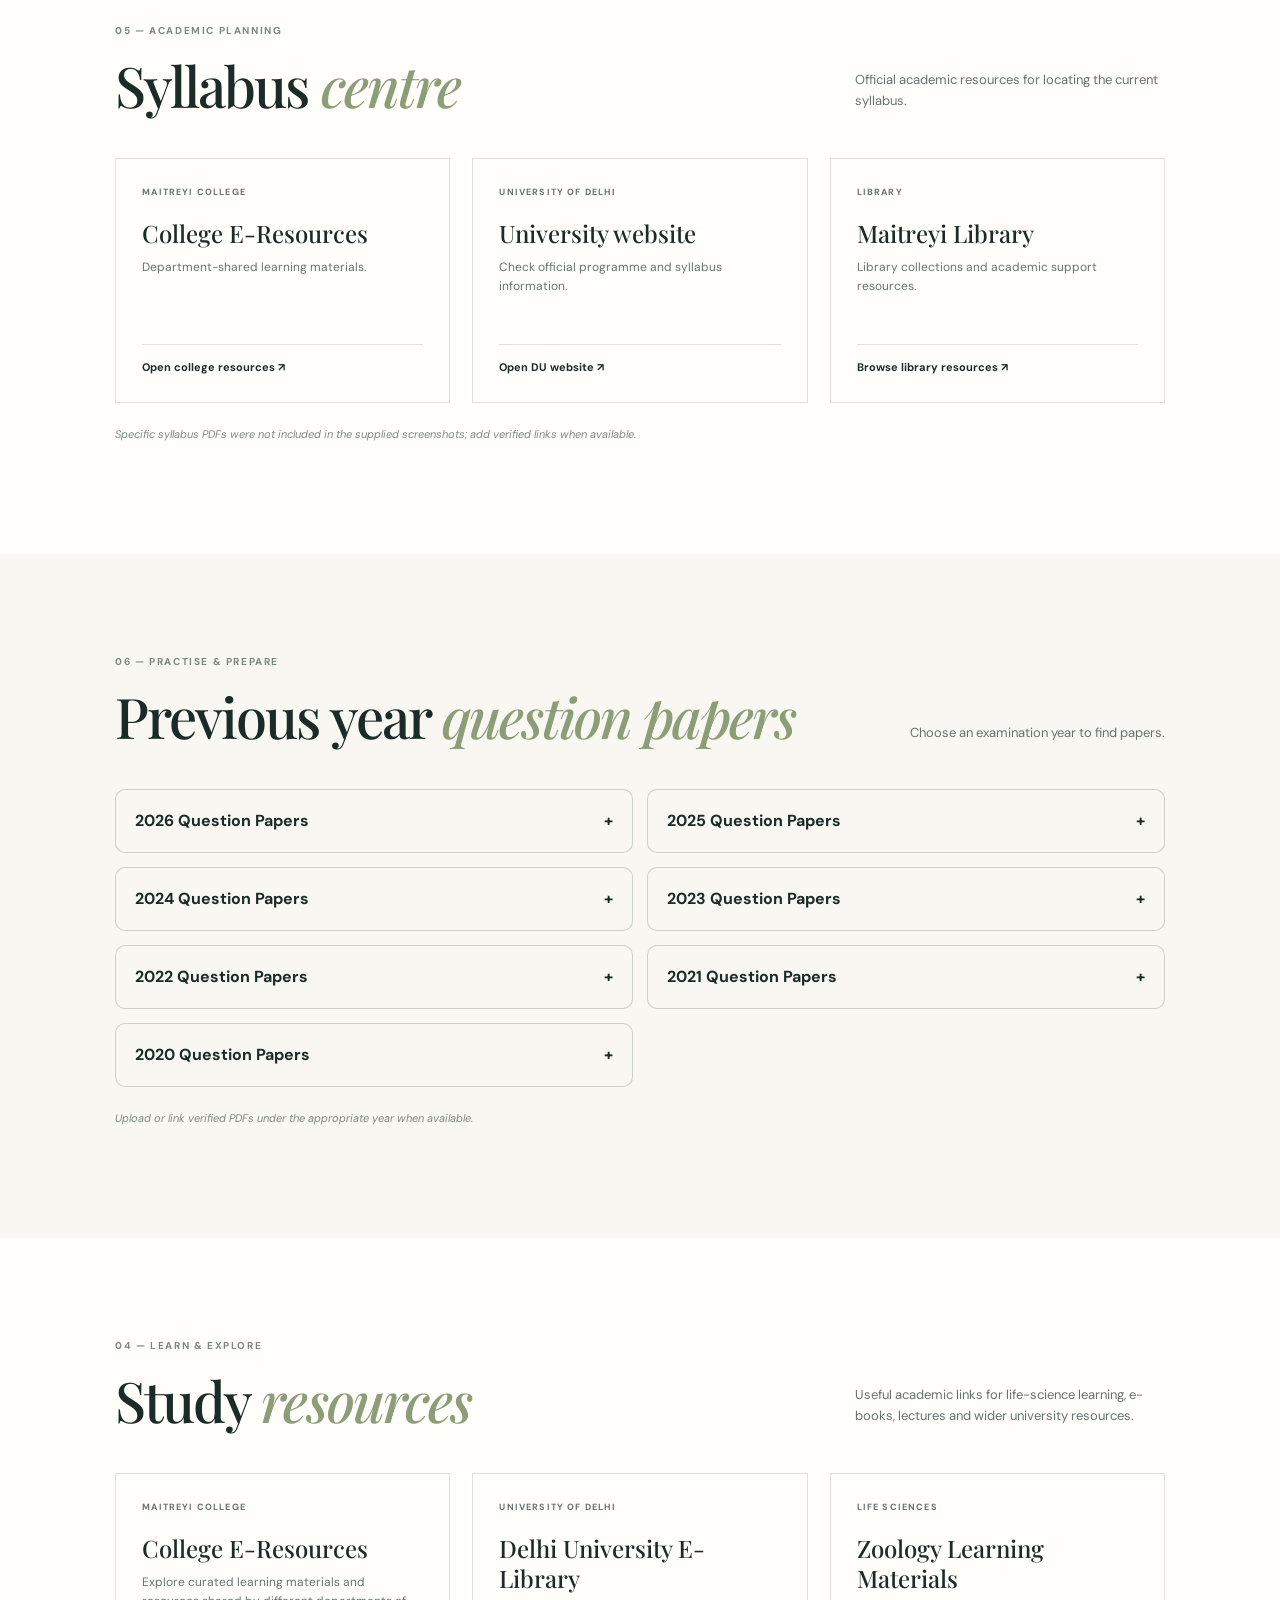
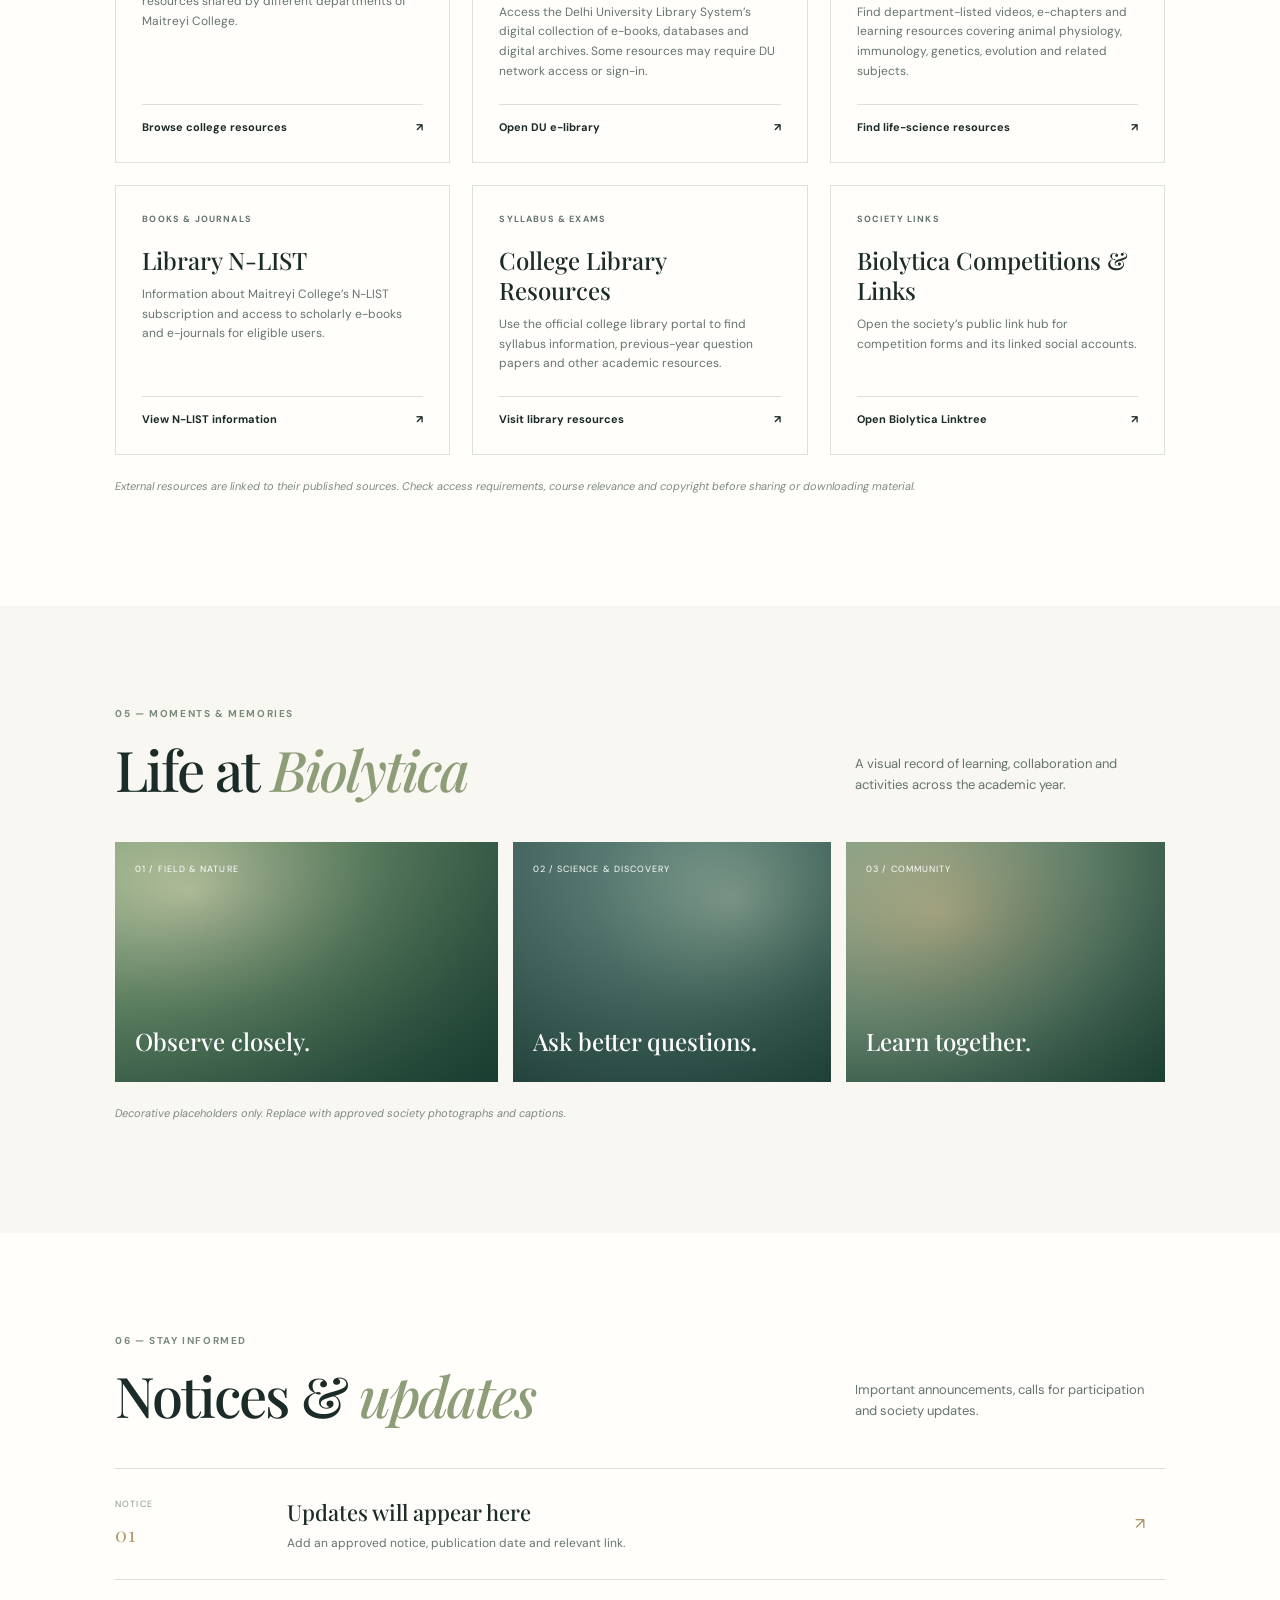
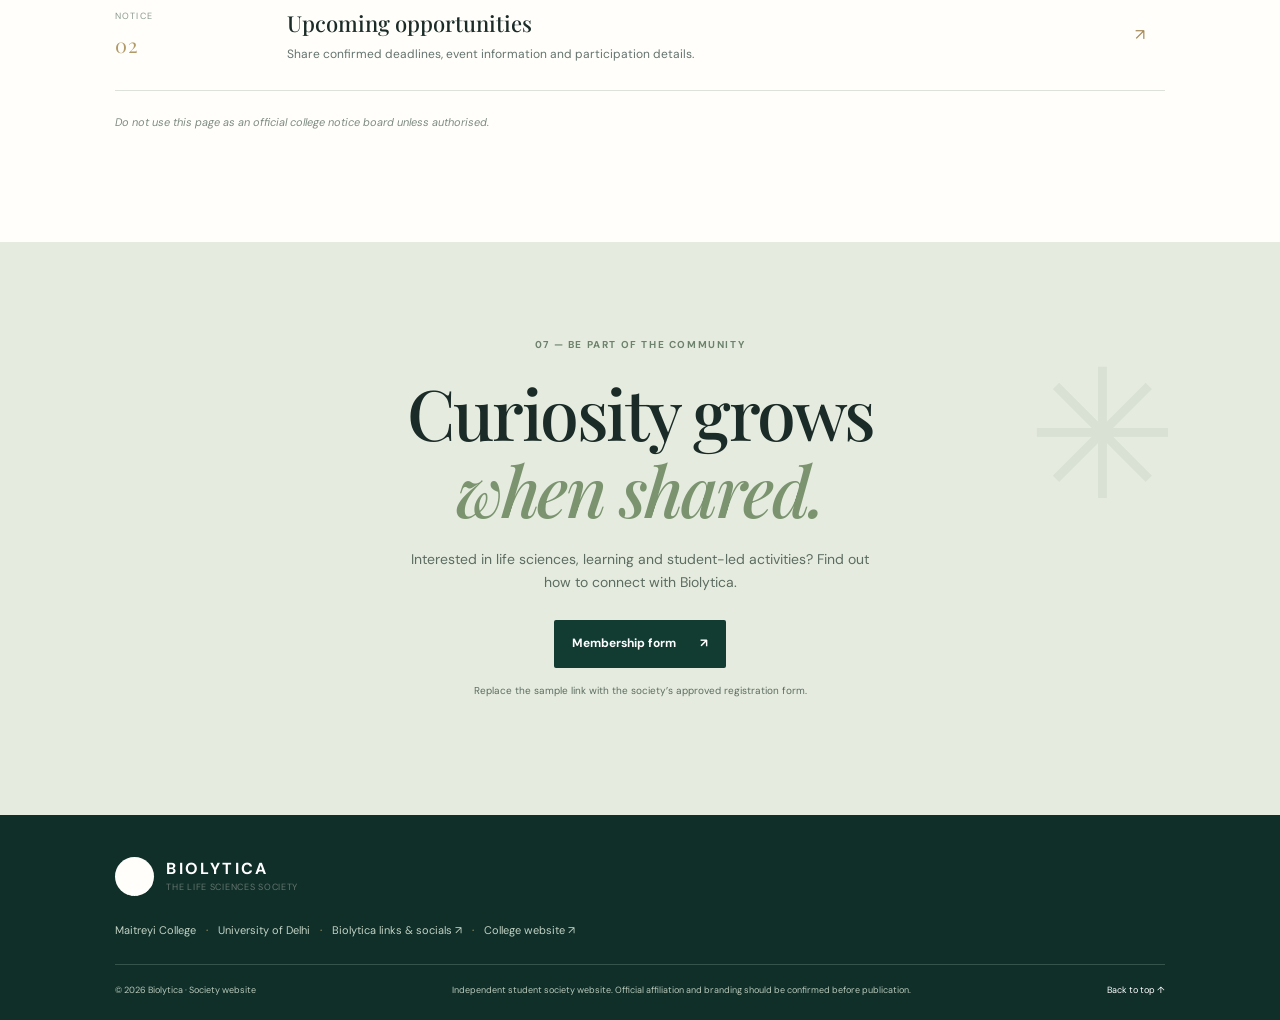
==== commit d2c14418: "Add files via upload" ====
--- a/index.html
+++ b/index.html
@@ -18,7 +18,7 @@
     <button class="menu-toggle" id="menuToggle" aria-expanded="false" aria-controls="primaryNav">Menu</button>
     <nav id="primaryNav" class="nav">
       <a href="#about">About</a><a href="#events">Events</a><a href="#team">Our Team</a>
-      <a href="#gallery">Gallery</a><a href="#notices">Notices</a>
+      <a href="#timetable">Timetable</a><a href="#syllabus">Syllabus</a><a href="#pyq">PYQs</a><a href="#resources">Resources</a><a href="#gallery">Gallery</a><a href="#notices">Notices</a>
       <a class="nav-join" href="#join">Join Us ↗</a>
     </nav>
   </header>
@@ -63,26 +63,56 @@
     <section class="events section-wrap tinted" id="events">
       <div class="section-heading"><div><div class="section-kicker">02 — WHAT WE DO</div><h2>Events & <em>activities</em></h2></div><p>Talks, workshops, conversations and experiences that bring science to life.</p></div>
       <div class="card-grid" id="eventGrid">
-        <article class="event-card"><div class="card-image image-lab"><span>EVENT</span><b>✳</b></div><div class="card-body"><div class="card-meta"><span>UPCOMING / PAST EVENT</span><span>01</span></div><h3>Event title goes here</h3><p>Add the event date, venue and a short description after details are confirmed.</p><a href="#join" class="inline-link">Event details <span>↗</span></a></div></article>
-        <article class="event-card"><div class="card-image image-leaf"><span>WORKSHOP</span><b>❋</b></div><div class="card-body"><div class="card-meta"><span>DATE TO BE ADDED</span><span>02</span></div><h3>Workshop or seminar</h3><p>Share a summary of the activity and add a registration link if applicable.</p><a href="#join" class="inline-link">Learn more <span>↗</span></a></div></article>
-        <article class="event-card"><div class="card-image image-cells"><span>ACTIVITY</span><b>◉</b></div><div class="card-body"><div class="card-meta"><span>DATE TO BE ADDED</span><span>03</span></div><h3>Student-led initiative</h3><p>Highlight a verified society initiative, awareness activity or student project.</p><a href="#about" class="inline-link">About the society <span>↗</span></a></div></article>
+        <article class="event-card"><div class="card-image image-lab"><span>SCIENCE QUIZ</span><b>✳</b></div><div class="card-body"><div class="card-meta"><span>BIOLYTICA COMPETITION</span><span>01</span></div><h3>Brain Blitz</h3><p>The Science Quiz. Open the society’s published form for participation details.</p><a href="https://forms.gle/tqiewnUfSUKSaGvN9" target="_blank" rel="noopener" class="inline-link">Open competition form <span>↗</span></a></div></article>
+        <article class="event-card"><div class="card-image image-leaf"><span>DEBATE</span><b>❋</b></div><div class="card-body"><div class="card-meta"><span>BIOLYTICA COMPETITION</span><span>02</span></div><h3>Clash of Minds</h3><p>The Debate Competition. Check the linked form for the current details.</p><a href="https://forms.gle/XJciffK8kPqaaEwF7" target="_blank" rel="noopener" class="inline-link">Open competition form <span>↗</span></a></div></article>
+        <article class="event-card"><div class="card-image image-cells"><span>CASE STUDY</span><b>◉</b></div><div class="card-body"><div class="card-meta"><span>BIOLYTICA COMPETITION</span><span>03</span></div><h3>Think Tank Trials</h3><p>The Case Study Competition. Use the society’s published form to view participation information.</p><a href="https://forms.gle/XEhGgyCSKFqadbibA" target="_blank" rel="noopener" class="inline-link">Open competition form <span>↗</span></a></div></article>
+        <article class="event-card"><div class="card-image image-lab"><span>DRAMA & SKIT</span><b>✳</b></div><div class="card-body"><div class="card-meta"><span>BIOLYTICA COMPETITION</span><span>04</span></div><h3>Stagecraft Saga</h3><p>The Drama &amp; Skit Competition.</p><a href="https://forms.gle/Wh4Y51GoUNMN2RgX7" target="_blank" rel="noopener" class="inline-link">Open competition form <span>↗</span></a></div></article>
+        <article class="event-card"><div class="card-image image-leaf"><span>SHORT FILM</span><b>❋</b></div><div class="card-body"><div class="card-meta"><span>BIOLYTICA COMPETITION</span><span>05</span></div><h3>Cinema Clash</h3><p>The Short Film-Making Competition.</p><a href="https://forms.gle/pLVWzVbKWeeUL18v8" target="_blank" rel="noopener" class="inline-link">Open competition form <span>↗</span></a></div></article>
+        <article class="event-card"><div class="card-image image-cells"><span>ART</span><b>◉</b></div><div class="card-body"><div class="card-meta"><span>BIOLYTICA COMPETITION</span><span>06</span></div><h3>Face on Canvas</h3><p>The Face Painting Competition.</p><a href="https://forms.gle/XJvFJQMhcbHTfi7q9" target="_blank" rel="noopener" class="inline-link">Open competition form <span>↗</span></a></div></article>
       </div>
-      <p class="section-footnote">The cards above are placeholders. Replace them with verified event information before publishing.</p>
+      <p class="section-footnote">These competition names and form links are listed on Biolytica’s public Linktree. Check each form for current status and deadlines.</p>
     </section>
 
     <section class="team section-wrap" id="team">
-      <div class="section-heading"><div><div class="section-kicker">03 — THE PEOPLE</div><h2>Meet the <em>team</em></h2></div><p>Students working together to create a welcoming and curious scientific community.</p></div>
-      <div class="team-grid">
-        <article class="person"><div class="avatar avatar-a">+</div><div><span class="person-role">PRESIDENT</span><h3>Name to be added</h3><p>Designation / Department</p></div></article>
-        <article class="person"><div class="avatar avatar-b">✳</div><div><span class="person-role">VICE PRESIDENT</span><h3>Name to be added</h3><p>Designation / Department</p></div></article>
-        <article class="person"><div class="avatar avatar-c">◌</div><div><span class="person-role">SECRETARY</span><h3>Name to be added</h3><p>Designation / Department</p></div></article>
-        <article class="person"><div class="avatar avatar-d">✦</div><div><span class="person-role">TEAM MEMBER</span><h3>Name to be added</h3><p>Designation / Department</p></div></article>
+<div class="section-heading"><div><div class="section-kicker">03 — THE PEOPLE</div><h2>Society <em>team</em></h2></div><p>Meet the students behind Biolytica’s initiatives, events and activities.</p></div>
+<h3 class="subsection-title">Office-bearers</h3><div class="team-grid">
+<article class="person"><div class="avatar">PV</div><div><span class="person-role">PRESIDENT</span><h3>Pakhi Verma</h3><p>Office-bearer</p></div></article>
+<article class="person"><div class="avatar">P</div><div><span class="person-role">VICE-PRESIDENT</span><h3>Priya</h3><p>Office-bearer</p></div></article>
+<article class="person"><div class="avatar">MP</div><div><span class="person-role">GENERAL SECRETARY</span><h3>Mansi Pareek</h3><p>Office-bearer</p></div></article></div>
+<h3 class="subsection-title">Core team heads</h3><div class="team-grid">
+<article class="person"><div class="avatar">SM</div><div><span class="person-role">CONTENT HEAD</span><h3>Saanvi Mishra</h3><p>Core team</p></div></article>
+<article class="person"><div class="avatar">BS</div><div><span class="person-role">CREATIVE HEAD</span><h3>Bhumika Sharma</h3><p>Core team</p></div></article>
+<article class="person"><div class="avatar">P</div><div><span class="person-role">CULTURAL HEAD</span><h3>Pari</h3><p>Core team</p></div></article>
+<article class="person"><div class="avatar">VT</div><div><span class="person-role">GRAPHICS HEAD</span><h3>Vanshika Tongariya</h3><p>Core team</p></div></article>
+<article class="person"><div class="avatar">AS</div><div><span class="person-role">PUBLIC RELATIONS HEAD</span><h3>Aliza Sayyed</h3><p>Core team</p></div></article>
+<article class="person"><div class="avatar">LB</div><div><span class="person-role">SOCIAL MEDIA HEAD</span><h3>Lishika Bellani</h3><p>Core team</p></div></article></div>
+<p class="section-footnote">Names and roles transcribed from your screenshots. Portraits can be added separately later.</p></section>
+
+<section class="timetable section-wrap tinted" id="timetable"><div class="section-heading"><div><div class="section-kicker">04 — PLAN YOUR WEEK</div><h2>Class <em>timetables</em></h2></div><p>Life Sciences timetable images for the odd semester, 2026–27.</p></div><div class="timetable-grid">
+<article class="resource-card"><h3>First Year · Semester I</h3><a href="timetable-year1.jpg" target="_blank"><img class="timetable-image" src="timetable-year1.jpg" alt="First year timetable"></a><a class="inline-link" href="timetable-year1.jpg" download>Open / download timetable ↗</a></article>
+<article class="resource-card"><h3>Second Year · Semester III</h3><a href="timetable-year2.jpg" target="_blank"><img class="timetable-image" src="timetable-year2.jpg" alt="Second year timetable"></a><a class="inline-link" href="timetable-year2.jpg" download>Open / download timetable ↗</a></article>
+<article class="resource-card"><h3>Third Year · Semester V</h3><a href="timetable-year3.jpg" target="_blank"><img class="timetable-image" src="timetable-year3.jpg" alt="Third year timetable"></a><a class="inline-link" href="timetable-year3.jpg" download>Open / download timetable ↗</a></article></div><p class="section-footnote">Please confirm timetable changes with the college or department.</p></section>
+<section class="syllabus section-wrap" id="syllabus"><div class="section-heading"><div><div class="section-kicker">05 — ACADEMIC PLANNING</div><h2>Syllabus <em>centre</em></h2></div><p>Official academic resources for locating the current syllabus.</p></div><div class="resource-grid">
+<article class="resource-card"><span class="resource-tag">MAITREYI COLLEGE</span><h3>College E-Resources</h3><p>Department-shared learning materials.</p><a class="inline-link" href="https://www.maitreyi.ac.in/useful-links/eresources" target="_blank">Open college resources ↗</a></article>
+<article class="resource-card"><span class="resource-tag">UNIVERSITY OF DELHI</span><h3>University website</h3><p>Check official programme and syllabus information.</p><a class="inline-link" href="https://www.du.ac.in/" target="_blank">Open DU website ↗</a></article>
+<article class="resource-card"><span class="resource-tag">LIBRARY</span><h3>Maitreyi Library</h3><p>Library collections and academic support resources.</p><a class="inline-link" href="https://www.maitreyi.ac.in/library/resources/collection" target="_blank">Browse library resources ↗</a></article></div><p class="section-footnote">Specific syllabus PDFs were not included in the supplied screenshots; add verified links when available.</p></section>
+<section class="pyq section-wrap tinted" id="pyq"><div class="section-heading"><div><div class="section-kicker">06 — PRACTISE & PREPARE</div><h2>Previous year <em>question papers</em></h2></div><p>Choose an examination year to find papers.</p></div><div class="pyq-grid">
+<details class="pyq-year"><summary>2026 Question Papers <span>+</span></summary><div class="pyq-content"><p>2026 papers for Life Sciences and relevant course subjects.</p><p class="section-footnote">PDF links for 2026 have not been supplied yet.</p></div></details><details class="pyq-year"><summary>2025 Question Papers <span>+</span></summary><div class="pyq-content"><p>2025 papers for Life Sciences and relevant course subjects.</p><p class="section-footnote">PDF links for 2025 have not been supplied yet.</p></div></details><details class="pyq-year"><summary>2024 Question Papers <span>+</span></summary><div class="pyq-content"><p>2024 papers for Life Sciences and relevant course subjects.</p><p class="section-footnote">PDF links for 2024 have not been supplied yet.</p></div></details><details class="pyq-year"><summary>2023 Question Papers <span>+</span></summary><div class="pyq-content"><p>2023 papers for Life Sciences and relevant course subjects.</p><p class="section-footnote">PDF links for 2023 have not been supplied yet.</p></div></details><details class="pyq-year"><summary>2022 Question Papers <span>+</span></summary><div class="pyq-content"><p>2022 papers for Life Sciences and relevant course subjects.</p><p class="section-footnote">PDF links for 2022 have not been supplied yet.</p></div></details><details class="pyq-year"><summary>2021 Question Papers <span>+</span></summary><div class="pyq-content"><p>2021 papers for Life Sciences and relevant course subjects.</p><p class="section-footnote">PDF links for 2021 have not been supplied yet.</p></div></details><details class="pyq-year"><summary>2020 Question Papers <span>+</span></summary><div class="pyq-content"><p>2020 papers for Life Sciences and relevant course subjects.</p><p class="section-footnote">PDF links for 2020 have not been supplied yet.</p></div></details></div><p class="section-footnote">Upload or link verified PDFs under the appropriate year when available.</p></section>
+<section class="resources section-wrap" id="resources">
+      <div class="section-heading"><div><div class="section-kicker">04 — LEARN & EXPLORE</div><h2>Study <em>resources</em></h2></div><p>Useful academic links for life-science learning, e-books, lectures and wider university resources.</p></div>
+      <div class="resource-grid">
+        <article class="resource-card"><span class="resource-tag">MAITREYI COLLEGE</span><h3>College E-Resources</h3><p>Explore curated learning materials and resources shared by different departments of Maitreyi College.</p><a class="inline-link" href="https://www.maitreyi.ac.in/useful-links/eresources" target="_blank" rel="noopener">Browse college resources <span>↗</span></a></article>
+        <article class="resource-card"><span class="resource-tag">UNIVERSITY OF DELHI</span><h3>Delhi University E-Library</h3><p>Access the Delhi University Library System’s digital collection of e-books, databases and digital archives. Some resources may require DU network access or sign-in.</p><a class="inline-link" href="https://duelibrary.in/#/home" target="_blank" rel="noopener">Open DU e-library <span>↗</span></a></article>
+        <article class="resource-card"><span class="resource-tag">LIFE SCIENCES</span><h3>Zoology Learning Materials</h3><p>Find department-listed videos, e-chapters and learning resources covering animal physiology, immunology, genetics, evolution and related subjects.</p><a class="inline-link" href="https://www.maitreyi.ac.in/useful-links/eresources" target="_blank" rel="noopener">Find life-science resources <span>↗</span></a></article>
+        <article class="resource-card"><span class="resource-tag">BOOKS & JOURNALS</span><h3>Library N-LIST</h3><p>Information about Maitreyi College’s N-LIST subscription and access to scholarly e-books and e-journals for eligible users.</p><a class="inline-link" href="https://www.maitreyi.ac.in/library/resources/N-list" target="_blank" rel="noopener">View N-LIST information <span>↗</span></a></article>
+        <article class="resource-card"><span class="resource-tag">SYLLABUS & EXAMS</span><h3>College Library Resources</h3><p>Use the official college library portal to find syllabus information, previous-year question papers and other academic resources.</p><a class="inline-link" href="https://www.maitreyi.ac.in/library/resources/collection" target="_blank" rel="noopener">Visit library resources <span>↗</span></a></article>
+        <article class="resource-card"><span class="resource-tag">SOCIETY LINKS</span><h3>Biolytica Competitions & Links</h3><p>Open the society’s public link hub for competition forms and its linked social accounts.</p><a class="inline-link" href="https://linktr.ee/biolyticamaitreyi2024" target="_blank" rel="noopener">Open Biolytica Linktree <span>↗</span></a></article>
       </div>
-      <p class="section-footnote">Names, designations, photographs and faculty details must be confirmed and approved by the society.</p>
+      <p class="section-footnote">External resources are linked to their published sources. Check access requirements, course relevance and copyright before sharing or downloading material.</p>
     </section>
 
     <section class="gallery section-wrap tinted" id="gallery">
-      <div class="section-heading"><div><div class="section-kicker">04 — MOMENTS & MEMORIES</div><h2>Life at <em>Biolytica</em></h2></div><p>A visual record of learning, collaboration and activities across the academic year.</p></div>
+      <div class="section-heading"><div><div class="section-kicker">05 — MOMENTS & MEMORIES</div><h2>Life at <em>Biolytica</em></h2></div><p>A visual record of learning, collaboration and activities across the academic year.</p></div>
       <div class="gallery-grid">
         <div class="gallery-tile gallery-one"><span>01 / FIELD & NATURE</span><b>Observe closely.</b></div>
         <div class="gallery-tile gallery-two"><span>02 / SCIENCE & DISCOVERY</span><b>Ask better questions.</b></div>
@@ -92,7 +122,7 @@
     </section>
 
     <section class="notices section-wrap" id="notices">
-      <div class="section-heading"><div><div class="section-kicker">05 — STAY INFORMED</div><h2>Notices & <em>updates</em></h2></div><p>Important announcements, calls for participation and society updates.</p></div>
+      <div class="section-heading"><div><div class="section-kicker">06 — STAY INFORMED</div><h2>Notices & <em>updates</em></h2></div><p>Important announcements, calls for participation and society updates.</p></div>
       <div class="notice-list">
         <article><div class="notice-date">NOTICE <span>01</span></div><div><h3>Updates will appear here</h3><p>Add an approved notice, publication date and relevant link.</p></div><span class="notice-arrow">↗</span></article>
         <article><div class="notice-date">NOTICE <span>02</span></div><div><h3>Upcoming opportunities</h3><p>Share confirmed deadlines, event information and participation details.</p></div><span class="notice-arrow">↗</span></article>
@@ -102,7 +132,7 @@
 
     <section class="join" id="join">
       <div class="join-pattern" aria-hidden="true">✳</div>
-      <div class="section-kicker">06 — BE PART OF THE COMMUNITY</div>
+      <div class="section-kicker">07 — BE PART OF THE COMMUNITY</div>
       <h2>Curiosity grows<br><em>when shared.</em></h2>
       <p>Interested in life sciences, learning and student-led activities? Find out how to connect with Biolytica.</p>
       <a class="button button-dark" id="joinButton" href="https://forms.google.com/" target="_blank" rel="noopener">Membership form <span>↗</span></a>
@@ -111,8 +141,8 @@
   </main>
 
   <footer class="footer">
-    <a class="brand footer-brand" href="#home"><span class="brand-mark">✳</span><span><strong>BIOLYTICA</strong><small>The Life Sciences Society</small></span></a>
-    <div class="footer-info"><span>Maitreyi College</span><span>University of Delhi</span></div>
+    <a class="brand footer-brand" href="#home"><span class="brand-mark brand-logo"><img src="https://ugc.production.linktr.ee/ceaa537f-e0e0-4e20-a151-ed0139f64562_1000167580.jpeg?io=true&size=avatar-v3_0" alt="Biolytica Life Sciences Society logo"></span><span><strong>BIOLYTICA</strong><small>The Life Sciences Society</small></span></a>
+    <div class="footer-info"><span>Maitreyi College</span><span>University of Delhi</span><span><a href="https://linktr.ee/biolyticamaitreyi2024" target="_blank" rel="noopener">Biolytica links &amp; socials ↗</a></span><span><a href="https://www.maitreyi.ac.in/" target="_blank" rel="noopener">College website ↗</a></span></div>
     <div class="footer-bottom"><span>© <span id="year"></span> Biolytica · Society website</span><span>Independent student society website. Official affiliation and branding should be confirmed before publication.</span><a href="#home">Back to top ↑</a></div>
   </footer>
   <script src="script.js"></script>
--- a/styles.css
+++ b/styles.css
@@ -10,3 +10,29 @@
 .join{position:relative;overflow:hidden;text-align:center;padding:95px 20px 90px;background:#e5ecdf}.join .section-kicker{color:#6d826d}.join h2{font-size:clamp(45px,6vw,70px);margin:20px 0}.join h2 em{color:#7b946f}.join>p{max-width:470px;margin:0 auto 26px;color:#5d6c61;font-size:14px}.button-dark{background:var(--green);color:white}.join-hint{font-size:10px!important;margin-top:15px!important}.join-pattern{position:absolute;right:8%;top:8%;font-size:180px;color:rgba(18,59,50,.06)}.footer{background:#102f29;color:#e7eee5;padding:42px 9% 22px}.footer-brand{color:white}.footer-brand .brand-mark{color:white}.footer-info{margin:25px 0;color:#c2d2c4;display:flex;gap:10px;font-size:11px}.footer-info span+span:before{content:"·";margin-right:10px;color:var(--gold)}.footer-bottom{border-top:1px solid #35554a;padding-top:18px;display:grid;grid-template-columns:1fr 2fr auto;gap:18px;color:#b8c8ba;font-size:9px;align-items:start}.footer-bottom a{color:#fff}
 @media(max-width:850px){.site-header{padding:0 5%;height:72px}.menu-toggle{display:block}.nav{display:none;position:absolute;top:71px;left:0;right:0;background:var(--paper);padding:20px 5%;border-bottom:1px solid var(--line);flex-direction:column;align-items:stretch;gap:16px}.nav.open{display:flex}.nav-join{text-align:center}.hero{grid-template-columns:1fr;padding:70px 7% 80px}.hero-art{min-height:330px;grid-row:1;margin-bottom:20px}.hero-copy{grid-row:2}.hero-bottom{left:7%;right:7%}.section-wrap{padding:72px 7%}.intro-content{gap:30px}.section-heading{align-items:start;flex-direction:column;gap:10px}.section-heading>p{margin:0}.card-grid{gap:14px}.card-body{padding:17px}.gallery-tile{min-height:200px}.footer{padding:38px 7% 20px}}
 @media(max-width:600px){.brand strong{font-size:14px}.brand small{font-size:8px}.brand-mark{width:34px;height:34px}.hero{padding-top:38px}.hero-art{min-height:260px}.orbit{width:250px;height:250px}.orbit-two{width:185px;height:185px}.leaf{width:76px;height:132px}.leaf-three{width:55px;height:98px}.hero-intro{font-size:14px}.hero-actions{gap:18px;flex-wrap:wrap}.hero-note{margin-top:38px}.hero-bottom{font-size:7px}.intro-content{grid-template-columns:1fr;padding-bottom:35px}.principles{grid-template-columns:1fr}.principles article,.principles article+article{padding:20px 0;border-left:0;border-bottom:1px solid var(--line)}.principles article:last-child{border-bottom:0}.card-grid{grid-template-columns:1fr}.card-image{height:190px}.team-grid{grid-template-columns:1fr}.gallery-grid{grid-template-columns:1fr}.gallery-tile{min-height:170px}.notice-list article{grid-template-columns:65px 1fr 15px;gap:12px}.notice-list h3{font-size:18px}.notice-list p{font-size:11px}.footer-bottom{grid-template-columns:1fr;gap:10px}.footer-info{flex-direction:column;gap:0}.footer-info span+span:before{content:"";margin:0}.join-pattern{font-size:100px;right:-5%}}
+
+/* Added content styling: existing fonts, palette and visual theme remain unchanged. */
+.brand-logo{overflow:hidden;padding:0;border:0;background:var(--paper)}
+.brand-logo img{display:block;width:100%;height:100%;object-fit:cover;border-radius:50%}
+.resource-grid{display:grid;grid-template-columns:repeat(3,minmax(0,1fr));gap:22px}
+.resource-card{background:var(--paper);border:1px solid var(--line);padding:26px;display:flex;flex-direction:column;align-items:flex-start;min-height:245px}
+.resource-tag{font-size:9px;letter-spacing:.13em;color:var(--muted);font-weight:700}
+.resource-card h3{font-family:"Playfair Display",serif;font-size:24px;font-weight:500;line-height:1.25;margin:18px 0 10px}
+.resource-card p{font-size:12px;color:var(--muted);margin-bottom:22px}
+.resource-card .inline-link{margin-top:auto;width:100%;align-items:center}
+@media(max-width:850px){.resource-grid{grid-template-columns:repeat(2,minmax(0,1fr))}}
+@media(max-width:600px){.resource-grid{grid-template-columns:1fr}.resource-card{min-height:0}}
+
+/* Academic resources and team updates */
+.subsection-title{margin:2.5rem 0 1.4rem;font-family:var(--font-display,inherit);font-size:1.15rem;text-align:center}
+.timetable-grid{display:grid;grid-template-columns:repeat(3,minmax(0,1fr));gap:1.25rem;align-items:start}
+.timetable-image{display:block;width:100%;height:auto;margin:1rem 0;border:1px solid rgba(18,59,50,.14);border-radius:8px;background:#fff}
+.pyq-grid{display:grid;grid-template-columns:repeat(2,minmax(0,1fr));gap:.9rem}
+.pyq-year{border:1px solid rgba(18,59,50,.2);border-radius:10px;background:var(--cream,#f6f1e7);overflow:hidden}
+.pyq-year summary{cursor:pointer;list-style:none;padding:1.1rem 1.2rem;font-weight:700;display:flex;justify-content:space-between;gap:1rem}
+.pyq-year summary::-webkit-details-marker{display:none}
+.pyq-year[open] summary span{transform:rotate(45deg)}
+.pyq-year summary span{transition:transform .2s}
+.pyq-content{padding:0 1.2rem 1.2rem}
+.person .avatar{display:grid;place-items:center;font-weight:700;letter-spacing:.04em}
+@media(max-width:800px){.timetable-grid{grid-template-columns:1fr}.timetable-grid .resource-card{max-width:100%}.pyq-grid{grid-template-columns:1fr}}
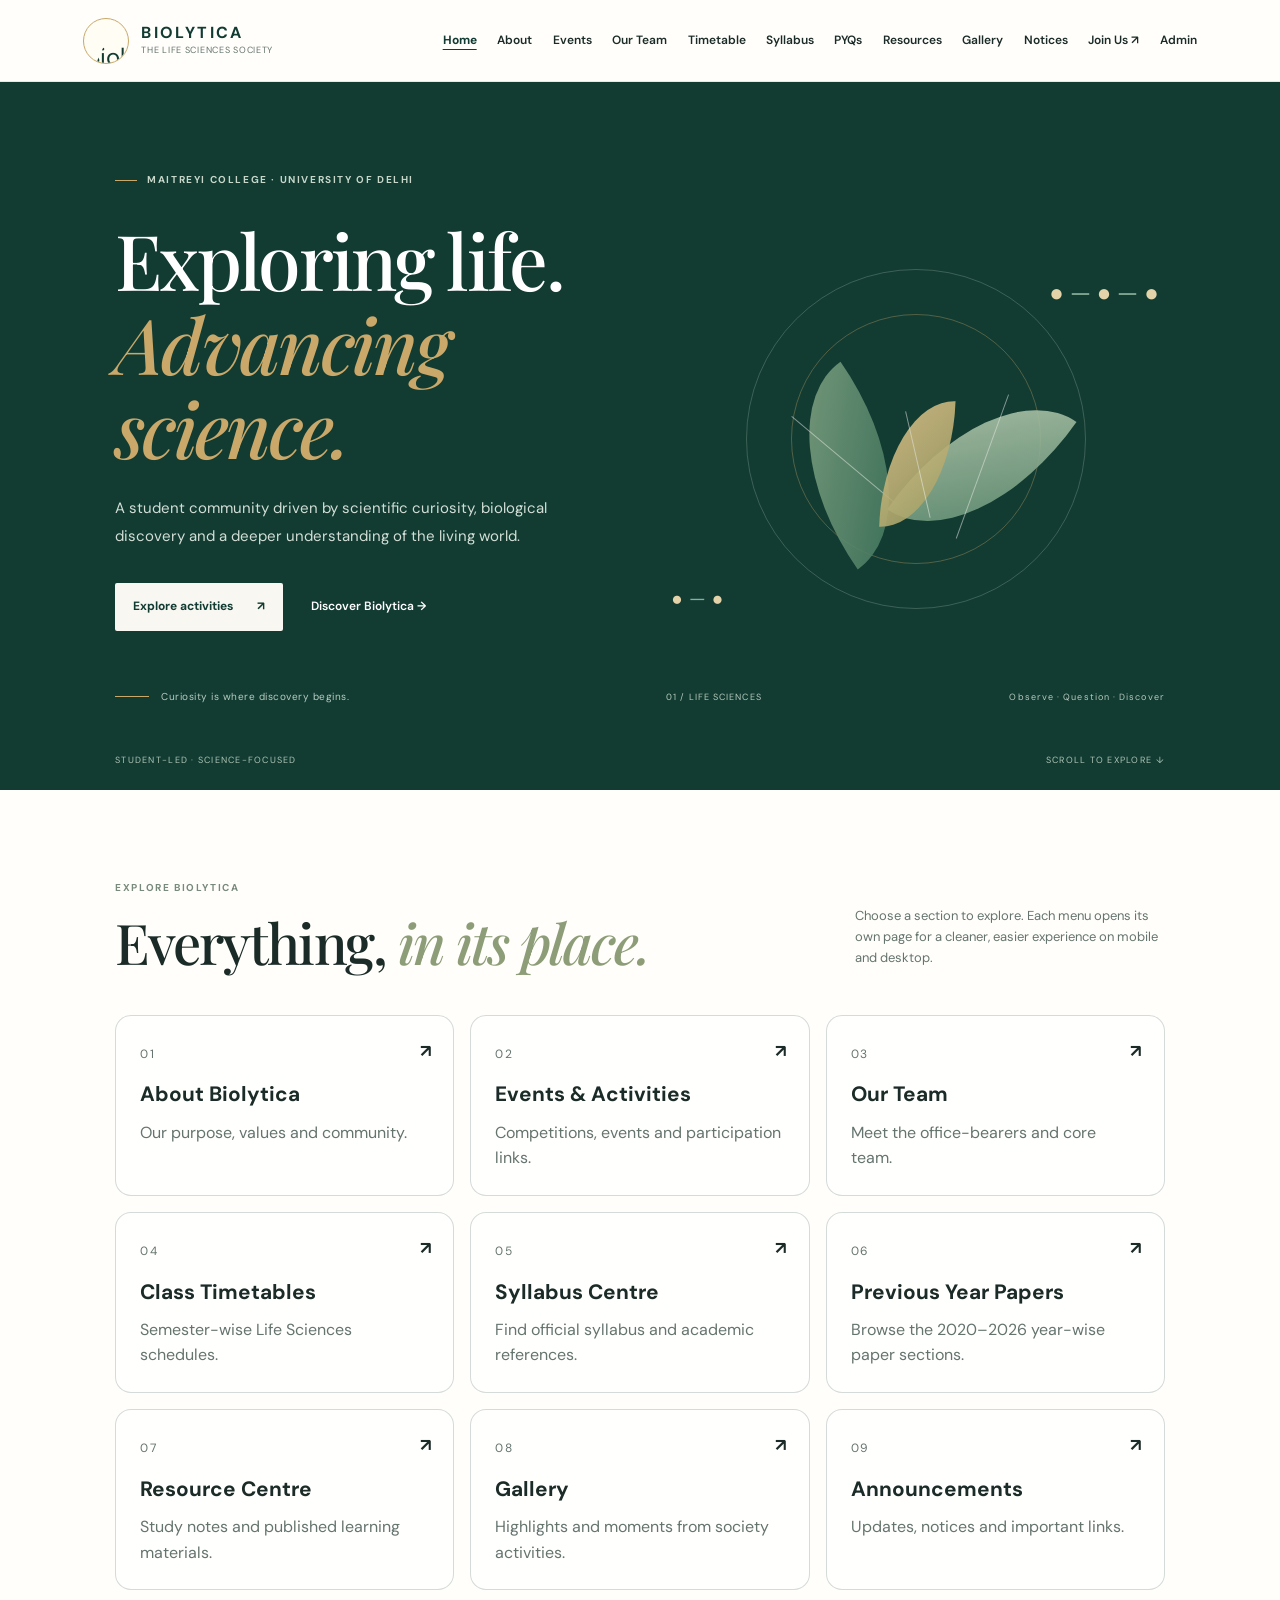
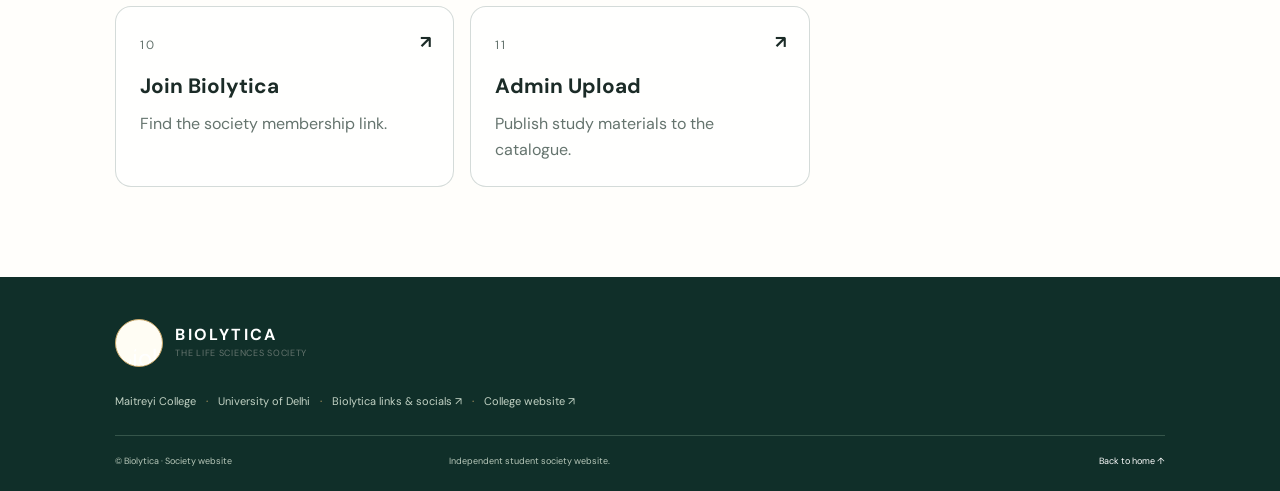
==== commit ce1d99af: "Add files via upload" ====
--- a/index.html
+++ b/index.html
@@ -1,150 +1,20 @@
-<!doctype html>
-<html lang="en">
-<head>
-  <meta charset="utf-8">
-  <meta name="viewport" content="width=device-width, initial-scale=1">
-  <meta name="theme-color" content="#123b32">
-  <meta name="description" content="Biolytica — The Life Sciences Society of Maitreyi College, University of Delhi.">
-  <title>Biolytica | The Life Sciences Society</title>
-  <link rel="stylesheet" href="styles.css">
-</head>
-<body>
-  <a class="skip-link" href="#main">Skip to content</a>
-  <header class="site-header">
-    <a class="brand" href="#home" aria-label="Biolytica home">
-      <span class="brand-mark" aria-hidden="true">✳</span>
-      <span><strong>BIOLYTICA</strong><small>The Life Sciences Society</small></span>
-    </a>
-    <button class="menu-toggle" id="menuToggle" aria-expanded="false" aria-controls="primaryNav">Menu</button>
-    <nav id="primaryNav" class="nav">
-      <a href="#about">About</a><a href="#events">Events</a><a href="#team">Our Team</a>
-      <a href="#timetable">Timetable</a><a href="#syllabus">Syllabus</a><a href="#pyq">PYQs</a><a href="#resources">Resources</a><a href="#gallery">Gallery</a><a href="#notices">Notices</a>
-      <a class="nav-join" href="#join">Join Us ↗</a>
-    </nav>
-  </header>
-
-  <main id="main">
-    <section class="hero" id="home">
-      <div class="hero-copy">
-        <p class="eyebrow"><span></span> MAITREYI COLLEGE · UNIVERSITY OF DELHI</p>
-        <h1>Exploring life.<br><em>Advancing science.</em></h1>
-        <p class="hero-intro">A student community driven by scientific curiosity, biological discovery and a deeper understanding of the living world.</p>
-        <div class="hero-actions">
-          <a class="button button-light" href="#events">Explore activities <span>↗</span></a>
-          <a class="text-link" href="#about">Discover Biolytica <span>→</span></a>
-        </div>
-        <div class="hero-note"><span class="note-line"></span><span>Curiosity is where discovery begins.</span></div>
-      </div>
-      <div class="hero-art" aria-label="Decorative botanical illustration">
-        <div class="orbit orbit-one"></div><div class="orbit orbit-two"></div>
-        <div class="molecule m-one">●<i>—</i>●<i>—</i>●</div>
-        <div class="molecule m-two">●<i>—</i>●</div>
-        <div class="leaf leaf-one"></div><div class="leaf leaf-two"></div><div class="leaf leaf-three"></div>
-        <div class="art-caption"><span>01 / LIFE SCIENCES</span><span>Observe · Question · Discover</span></div>
-      </div>
-      <div class="hero-bottom"><span>STUDENT-LED · SCIENCE-FOCUSED</span><span>SCROLL TO EXPLORE ↓</span></div>
-    </section>
-
-    <section class="intro section-wrap" id="about">
-      <div class="section-kicker">01 — WHO WE ARE</div>
-      <div class="intro-content">
-        <h2>Science connects<br>us to <em>life itself.</em></h2>
-        <div><p class="lead">Biolytica is the Life Sciences Society of Maitreyi College, University of Delhi.</p>
-        <p>This website is a space to share the society’s activities, celebrate student curiosity and keep the community informed about opportunities to learn, collaborate and explore life sciences.</p>
-        <p class="placeholder-note">Replace this introductory text with the society’s approved official description.</p></div>
-      </div>
-      <div class="principles">
-        <article><span>01</span><h3>Explore</h3><p>Encourage questions and curiosity about the living world.</p></article>
-        <article><span>02</span><h3>Learn</h3><p>Create opportunities for scientific learning and discussion.</p></article>
-        <article><span>03</span><h3>Connect</h3><p>Bring students together through shared interests and activities.</p></article>
-      </div>
-    </section>
-
-    <section class="events section-wrap tinted" id="events">
-      <div class="section-heading"><div><div class="section-kicker">02 — WHAT WE DO</div><h2>Events & <em>activities</em></h2></div><p>Talks, workshops, conversations and experiences that bring science to life.</p></div>
-      <div class="card-grid" id="eventGrid">
-        <article class="event-card"><div class="card-image image-lab"><span>SCIENCE QUIZ</span><b>✳</b></div><div class="card-body"><div class="card-meta"><span>BIOLYTICA COMPETITION</span><span>01</span></div><h3>Brain Blitz</h3><p>The Science Quiz. Open the society’s published form for participation details.</p><a href="https://forms.gle/tqiewnUfSUKSaGvN9" target="_blank" rel="noopener" class="inline-link">Open competition form <span>↗</span></a></div></article>
-        <article class="event-card"><div class="card-image image-leaf"><span>DEBATE</span><b>❋</b></div><div class="card-body"><div class="card-meta"><span>BIOLYTICA COMPETITION</span><span>02</span></div><h3>Clash of Minds</h3><p>The Debate Competition. Check the linked form for the current details.</p><a href="https://forms.gle/XJciffK8kPqaaEwF7" target="_blank" rel="noopener" class="inline-link">Open competition form <span>↗</span></a></div></article>
-        <article class="event-card"><div class="card-image image-cells"><span>CASE STUDY</span><b>◉</b></div><div class="card-body"><div class="card-meta"><span>BIOLYTICA COMPETITION</span><span>03</span></div><h3>Think Tank Trials</h3><p>The Case Study Competition. Use the society’s published form to view participation information.</p><a href="https://forms.gle/XEhGgyCSKFqadbibA" target="_blank" rel="noopener" class="inline-link">Open competition form <span>↗</span></a></div></article>
-        <article class="event-card"><div class="card-image image-lab"><span>DRAMA & SKIT</span><b>✳</b></div><div class="card-body"><div class="card-meta"><span>BIOLYTICA COMPETITION</span><span>04</span></div><h3>Stagecraft Saga</h3><p>The Drama &amp; Skit Competition.</p><a href="https://forms.gle/Wh4Y51GoUNMN2RgX7" target="_blank" rel="noopener" class="inline-link">Open competition form <span>↗</span></a></div></article>
-        <article class="event-card"><div class="card-image image-leaf"><span>SHORT FILM</span><b>❋</b></div><div class="card-body"><div class="card-meta"><span>BIOLYTICA COMPETITION</span><span>05</span></div><h3>Cinema Clash</h3><p>The Short Film-Making Competition.</p><a href="https://forms.gle/pLVWzVbKWeeUL18v8" target="_blank" rel="noopener" class="inline-link">Open competition form <span>↗</span></a></div></article>
-        <article class="event-card"><div class="card-image image-cells"><span>ART</span><b>◉</b></div><div class="card-body"><div class="card-meta"><span>BIOLYTICA COMPETITION</span><span>06</span></div><h3>Face on Canvas</h3><p>The Face Painting Competition.</p><a href="https://forms.gle/XJvFJQMhcbHTfi7q9" target="_blank" rel="noopener" class="inline-link">Open competition form <span>↗</span></a></div></article>
-      </div>
-      <p class="section-footnote">These competition names and form links are listed on Biolytica’s public Linktree. Check each form for current status and deadlines.</p>
-    </section>
-
-    <section class="team section-wrap" id="team">
-<div class="section-heading"><div><div class="section-kicker">03 — THE PEOPLE</div><h2>Society <em>team</em></h2></div><p>Meet the students behind Biolytica’s initiatives, events and activities.</p></div>
-<h3 class="subsection-title">Office-bearers</h3><div class="team-grid">
-<article class="person"><div class="avatar">PV</div><div><span class="person-role">PRESIDENT</span><h3>Pakhi Verma</h3><p>Office-bearer</p></div></article>
-<article class="person"><div class="avatar">P</div><div><span class="person-role">VICE-PRESIDENT</span><h3>Priya</h3><p>Office-bearer</p></div></article>
-<article class="person"><div class="avatar">MP</div><div><span class="person-role">GENERAL SECRETARY</span><h3>Mansi Pareek</h3><p>Office-bearer</p></div></article></div>
-<h3 class="subsection-title">Core team heads</h3><div class="team-grid">
-<article class="person"><div class="avatar">SM</div><div><span class="person-role">CONTENT HEAD</span><h3>Saanvi Mishra</h3><p>Core team</p></div></article>
-<article class="person"><div class="avatar">BS</div><div><span class="person-role">CREATIVE HEAD</span><h3>Bhumika Sharma</h3><p>Core team</p></div></article>
-<article class="person"><div class="avatar">P</div><div><span class="person-role">CULTURAL HEAD</span><h3>Pari</h3><p>Core team</p></div></article>
-<article class="person"><div class="avatar">VT</div><div><span class="person-role">GRAPHICS HEAD</span><h3>Vanshika Tongariya</h3><p>Core team</p></div></article>
-<article class="person"><div class="avatar">AS</div><div><span class="person-role">PUBLIC RELATIONS HEAD</span><h3>Aliza Sayyed</h3><p>Core team</p></div></article>
-<article class="person"><div class="avatar">LB</div><div><span class="person-role">SOCIAL MEDIA HEAD</span><h3>Lishika Bellani</h3><p>Core team</p></div></article></div>
-<p class="section-footnote">Names and roles transcribed from your screenshots. Portraits can be added separately later.</p></section>
-
-<section class="timetable section-wrap tinted" id="timetable"><div class="section-heading"><div><div class="section-kicker">04 — PLAN YOUR WEEK</div><h2>Class <em>timetables</em></h2></div><p>Life Sciences timetable images for the odd semester, 2026–27.</p></div><div class="timetable-grid">
-<article class="resource-card"><h3>First Year · Semester I</h3><a href="timetable-year1.jpg" target="_blank"><img class="timetable-image" src="timetable-year1.jpg" alt="First year timetable"></a><a class="inline-link" href="timetable-year1.jpg" download>Open / download timetable ↗</a></article>
-<article class="resource-card"><h3>Second Year · Semester III</h3><a href="timetable-year2.jpg" target="_blank"><img class="timetable-image" src="timetable-year2.jpg" alt="Second year timetable"></a><a class="inline-link" href="timetable-year2.jpg" download>Open / download timetable ↗</a></article>
-<article class="resource-card"><h3>Third Year · Semester V</h3><a href="timetable-year3.jpg" target="_blank"><img class="timetable-image" src="timetable-year3.jpg" alt="Third year timetable"></a><a class="inline-link" href="timetable-year3.jpg" download>Open / download timetable ↗</a></article></div><p class="section-footnote">Please confirm timetable changes with the college or department.</p></section>
-<section class="syllabus section-wrap" id="syllabus"><div class="section-heading"><div><div class="section-kicker">05 — ACADEMIC PLANNING</div><h2>Syllabus <em>centre</em></h2></div><p>Official academic resources for locating the current syllabus.</p></div><div class="resource-grid">
-<article class="resource-card"><span class="resource-tag">MAITREYI COLLEGE</span><h3>College E-Resources</h3><p>Department-shared learning materials.</p><a class="inline-link" href="https://www.maitreyi.ac.in/useful-links/eresources" target="_blank">Open college resources ↗</a></article>
-<article class="resource-card"><span class="resource-tag">UNIVERSITY OF DELHI</span><h3>University website</h3><p>Check official programme and syllabus information.</p><a class="inline-link" href="https://www.du.ac.in/" target="_blank">Open DU website ↗</a></article>
-<article class="resource-card"><span class="resource-tag">LIBRARY</span><h3>Maitreyi Library</h3><p>Library collections and academic support resources.</p><a class="inline-link" href="https://www.maitreyi.ac.in/library/resources/collection" target="_blank">Browse library resources ↗</a></article></div><p class="section-footnote">Specific syllabus PDFs were not included in the supplied screenshots; add verified links when available.</p></section>
-<section class="pyq section-wrap tinted" id="pyq"><div class="section-heading"><div><div class="section-kicker">06 — PRACTISE & PREPARE</div><h2>Previous year <em>question papers</em></h2></div><p>Choose an examination year to find papers.</p></div><div class="pyq-grid">
-<details class="pyq-year"><summary>2026 Question Papers <span>+</span></summary><div class="pyq-content"><p>2026 papers for Life Sciences and relevant course subjects.</p><p class="section-footnote">PDF links for 2026 have not been supplied yet.</p></div></details><details class="pyq-year"><summary>2025 Question Papers <span>+</span></summary><div class="pyq-content"><p>2025 papers for Life Sciences and relevant course subjects.</p><p class="section-footnote">PDF links for 2025 have not been supplied yet.</p></div></details><details class="pyq-year"><summary>2024 Question Papers <span>+</span></summary><div class="pyq-content"><p>2024 papers for Life Sciences and relevant course subjects.</p><p class="section-footnote">PDF links for 2024 have not been supplied yet.</p></div></details><details class="pyq-year"><summary>2023 Question Papers <span>+</span></summary><div class="pyq-content"><p>2023 papers for Life Sciences and relevant course subjects.</p><p class="section-footnote">PDF links for 2023 have not been supplied yet.</p></div></details><details class="pyq-year"><summary>2022 Question Papers <span>+</span></summary><div class="pyq-content"><p>2022 papers for Life Sciences and relevant course subjects.</p><p class="section-footnote">PDF links for 2022 have not been supplied yet.</p></div></details><details class="pyq-year"><summary>2021 Question Papers <span>+</span></summary><div class="pyq-content"><p>2021 papers for Life Sciences and relevant course subjects.</p><p class="section-footnote">PDF links for 2021 have not been supplied yet.</p></div></details><details class="pyq-year"><summary>2020 Question Papers <span>+</span></summary><div class="pyq-content"><p>2020 papers for Life Sciences and relevant course subjects.</p><p class="section-footnote">PDF links for 2020 have not been supplied yet.</p></div></details></div><p class="section-footnote">Upload or link verified PDFs under the appropriate year when available.</p></section>
-<section class="resources section-wrap" id="resources">
-      <div class="section-heading"><div><div class="section-kicker">04 — LEARN & EXPLORE</div><h2>Study <em>resources</em></h2></div><p>Useful academic links for life-science learning, e-books, lectures and wider university resources.</p></div>
-      <div class="resource-grid">
-        <article class="resource-card"><span class="resource-tag">MAITREYI COLLEGE</span><h3>College E-Resources</h3><p>Explore curated learning materials and resources shared by different departments of Maitreyi College.</p><a class="inline-link" href="https://www.maitreyi.ac.in/useful-links/eresources" target="_blank" rel="noopener">Browse college resources <span>↗</span></a></article>
-        <article class="resource-card"><span class="resource-tag">UNIVERSITY OF DELHI</span><h3>Delhi University E-Library</h3><p>Access the Delhi University Library System’s digital collection of e-books, databases and digital archives. Some resources may require DU network access or sign-in.</p><a class="inline-link" href="https://duelibrary.in/#/home" target="_blank" rel="noopener">Open DU e-library <span>↗</span></a></article>
-        <article class="resource-card"><span class="resource-tag">LIFE SCIENCES</span><h3>Zoology Learning Materials</h3><p>Find department-listed videos, e-chapters and learning resources covering animal physiology, immunology, genetics, evolution and related subjects.</p><a class="inline-link" href="https://www.maitreyi.ac.in/useful-links/eresources" target="_blank" rel="noopener">Find life-science resources <span>↗</span></a></article>
-        <article class="resource-card"><span class="resource-tag">BOOKS & JOURNALS</span><h3>Library N-LIST</h3><p>Information about Maitreyi College’s N-LIST subscription and access to scholarly e-books and e-journals for eligible users.</p><a class="inline-link" href="https://www.maitreyi.ac.in/library/resources/N-list" target="_blank" rel="noopener">View N-LIST information <span>↗</span></a></article>
-        <article class="resource-card"><span class="resource-tag">SYLLABUS & EXAMS</span><h3>College Library Resources</h3><p>Use the official college library portal to find syllabus information, previous-year question papers and other academic resources.</p><a class="inline-link" href="https://www.maitreyi.ac.in/library/resources/collection" target="_blank" rel="noopener">Visit library resources <span>↗</span></a></article>
-        <article class="resource-card"><span class="resource-tag">SOCIETY LINKS</span><h3>Biolytica Competitions & Links</h3><p>Open the society’s public link hub for competition forms and its linked social accounts.</p><a class="inline-link" href="https://linktr.ee/biolyticamaitreyi2024" target="_blank" rel="noopener">Open Biolytica Linktree <span>↗</span></a></article>
-      </div>
-      <p class="section-footnote">External resources are linked to their published sources. Check access requirements, course relevance and copyright before sharing or downloading material.</p>
-    </section>
-
-    <section class="gallery section-wrap tinted" id="gallery">
-      <div class="section-heading"><div><div class="section-kicker">05 — MOMENTS & MEMORIES</div><h2>Life at <em>Biolytica</em></h2></div><p>A visual record of learning, collaboration and activities across the academic year.</p></div>
-      <div class="gallery-grid">
-        <div class="gallery-tile gallery-one"><span>01 / FIELD & NATURE</span><b>Observe closely.</b></div>
-        <div class="gallery-tile gallery-two"><span>02 / SCIENCE & DISCOVERY</span><b>Ask better questions.</b></div>
-        <div class="gallery-tile gallery-three"><span>03 / COMMUNITY</span><b>Learn together.</b></div>
-      </div>
-      <p class="section-footnote">Decorative placeholders only. Replace with approved society photographs and captions.</p>
-    </section>
-
-    <section class="notices section-wrap" id="notices">
-      <div class="section-heading"><div><div class="section-kicker">06 — STAY INFORMED</div><h2>Notices & <em>updates</em></h2></div><p>Important announcements, calls for participation and society updates.</p></div>
-      <div class="notice-list">
-        <article><div class="notice-date">NOTICE <span>01</span></div><div><h3>Updates will appear here</h3><p>Add an approved notice, publication date and relevant link.</p></div><span class="notice-arrow">↗</span></article>
-        <article><div class="notice-date">NOTICE <span>02</span></div><div><h3>Upcoming opportunities</h3><p>Share confirmed deadlines, event information and participation details.</p></div><span class="notice-arrow">↗</span></article>
-      </div>
-      <p class="section-footnote">Do not use this page as an official college notice board unless authorised.</p>
-    </section>
-
-    <section class="join" id="join">
-      <div class="join-pattern" aria-hidden="true">✳</div>
-      <div class="section-kicker">07 — BE PART OF THE COMMUNITY</div>
-      <h2>Curiosity grows<br><em>when shared.</em></h2>
-      <p>Interested in life sciences, learning and student-led activities? Find out how to connect with Biolytica.</p>
-      <a class="button button-dark" id="joinButton" href="https://forms.google.com/" target="_blank" rel="noopener">Membership form <span>↗</span></a>
-      <p class="join-hint">Replace the sample link with the society’s approved registration form.</p>
-    </section>
-  </main>
-
-  <footer class="footer">
-    <a class="brand footer-brand" href="#home"><span class="brand-mark brand-logo"><img src="https://ugc.production.linktr.ee/ceaa537f-e0e0-4e20-a151-ed0139f64562_1000167580.jpeg?io=true&size=avatar-v3_0" alt="Biolytica Life Sciences Society logo"></span><span><strong>BIOLYTICA</strong><small>The Life Sciences Society</small></span></a>
-    <div class="footer-info"><span>Maitreyi College</span><span>University of Delhi</span><span><a href="https://linktr.ee/biolyticamaitreyi2024" target="_blank" rel="noopener">Biolytica links &amp; socials ↗</a></span><span><a href="https://www.maitreyi.ac.in/" target="_blank" rel="noopener">College website ↗</a></span></div>
-    <div class="footer-bottom"><span>© <span id="year"></span> Biolytica · Society website</span><span>Independent student society website. Official affiliation and branding should be confirmed before publication.</span><a href="#home">Back to top ↑</a></div>
-  </footer>
-  <script src="script.js"></script>
-</body>
-</html>
+<!doctype html><html lang="en"><head><meta charset="utf-8"><meta name="viewport" content="width=device-width, initial-scale=1"><meta name="theme-color" content="#123b32"><meta name="description" content="Home — Biolytica, Life Sciences Society of Maitreyi College, University of Delhi."><title>Home | Biolytica</title><link rel="stylesheet" href="styles.css"></head><body><a class="skip-link" href="#main">Skip to content</a><header class="site-header"><a class="brand" href="index.html" aria-label="Biolytica home"><span class="brand-mark brand-logo"><img src="assets/biolytica-logo.jpg" alt="Biolytica Life Sciences Society logo"></span><span><strong>BIOLYTICA</strong><small>The Life Sciences Society</small></span></a><button class="menu-toggle" id="menuToggle" aria-expanded="false" aria-controls="primaryNav">Menu</button><nav id="primaryNav" class="nav"><a href="index.html" aria-current="page">Home</a><a href="about.html">About</a><a href="events.html">Events</a><a href="team.html">Our Team</a><a href="timetable.html">Timetable</a><a href="syllabus.html">Syllabus</a><a href="pyq.html">PYQs</a><a href="resources.html">Resources</a><a href="gallery.html">Gallery</a><a href="notices.html">Notices</a><a href="join.html">Join Us ↗</a><a href="admin.html">Admin</a></nav></header><main id="main"><section class="hero" id="home">
+<div class="hero-copy">
+<p class="eyebrow"><span></span> MAITREYI COLLEGE · UNIVERSITY OF DELHI</p>
+<h1>Exploring life.<br/><em>Advancing science.</em></h1>
+<p class="hero-intro">A student community driven by scientific curiosity, biological discovery and a deeper understanding of the living world.</p>
+<div class="hero-actions">
+<a class="button button-light" href="events.html">Explore activities <span>↗</span></a>
+<a class="text-link" href="about.html">Discover Biolytica <span>→</span></a>
+</div>
+<div class="hero-note"><span class="note-line"></span><span>Curiosity is where discovery begins.</span></div>
+</div>
+<div aria-label="Decorative botanical illustration" class="hero-art">
+<div class="orbit orbit-one"></div><div class="orbit orbit-two"></div>
+<div class="molecule m-one">●<i>—</i>●<i>—</i>●</div>
+<div class="molecule m-two">●<i>—</i>●</div>
+<div class="leaf leaf-one"></div><div class="leaf leaf-two"></div><div class="leaf leaf-three"></div>
+<div class="art-caption"><span>01 / LIFE SCIENCES</span><span>Observe · Question · Discover</span></div>
+</div>
+<div class="hero-bottom"><span>STUDENT-LED · SCIENCE-FOCUSED</span><span>SCROLL TO EXPLORE ↓</span></div>
+</section><section class="home-menu section-wrap"><div class="section-heading"><div><div class="section-kicker">EXPLORE BIOLYTICA</div><h2>Everything, <em>in its place.</em></h2></div><p>Choose a section to explore. Each menu opens its own page for a cleaner, easier experience on mobile and desktop.</p></div><div class="menu-card-grid"><a class="menu-card" href="about.html"><span>01</span><h3>About Biolytica</h3><p>Our purpose, values and community.</p><b aria-hidden="true">↗</b></a><a class="menu-card" href="events.html"><span>02</span><h3>Events & Activities</h3><p>Competitions, events and participation links.</p><b aria-hidden="true">↗</b></a><a class="menu-card" href="team.html"><span>03</span><h3>Our Team</h3><p>Meet the office-bearers and core team.</p><b aria-hidden="true">↗</b></a><a class="menu-card" href="timetable.html"><span>04</span><h3>Class Timetables</h3><p>Semester-wise Life Sciences schedules.</p><b aria-hidden="true">↗</b></a><a class="menu-card" href="syllabus.html"><span>05</span><h3>Syllabus Centre</h3><p>Find official syllabus and academic references.</p><b aria-hidden="true">↗</b></a><a class="menu-card" href="pyq.html"><span>06</span><h3>Previous Year Papers</h3><p>Browse the 2020–2026 year-wise paper sections.</p><b aria-hidden="true">↗</b></a><a class="menu-card" href="resources.html"><span>07</span><h3>Resource Centre</h3><p>Study notes and published learning materials.</p><b aria-hidden="true">↗</b></a><a class="menu-card" href="gallery.html"><span>08</span><h3>Gallery</h3><p>Highlights and moments from society activities.</p><b aria-hidden="true">↗</b></a><a class="menu-card" href="notices.html"><span>09</span><h3>Announcements</h3><p>Updates, notices and important links.</p><b aria-hidden="true">↗</b></a><a class="menu-card" href="join.html"><span>10</span><h3>Join Biolytica</h3><p>Find the society membership link.</p><b aria-hidden="true">↗</b></a><a class="menu-card" href="admin.html"><span>11</span><h3>Admin Upload</h3><p>Publish study materials to the catalogue.</p><b aria-hidden="true">↗</b></a></div></section></main><footer class="footer"><a class="brand footer-brand" href="index.html"><span class="brand-mark brand-logo"><img src="assets/biolytica-logo.jpg" alt="Biolytica Life Sciences Society logo"></span><span><strong>BIOLYTICA</strong><small>The Life Sciences Society</small></span></a><div class="footer-info"><span>Maitreyi College</span><span>University of Delhi</span><span><a href="https://linktr.ee/biolyticamaitreyi2024" target="_blank" rel="noopener">Biolytica links &amp; socials ↗</a></span><span><a href="https://www.maitreyi.ac.in/" target="_blank" rel="noopener">College website ↗</a></span></div><div class="footer-bottom"><span>© <span id="year"></span> Biolytica · Society website</span><span>Independent student society website.</span><a href="index.html">Back to home ↑</a></div></footer><script src="script.js"></script></body></html>
--- a/styles.css
+++ b/styles.css
@@ -36,3 +36,22 @@
 .pyq-content{padding:0 1.2rem 1.2rem}
 .person .avatar{display:grid;place-items:center;font-weight:700;letter-spacing:.04em}
 @media(max-width:800px){.timetable-grid{grid-template-columns:1fr}.timetable-grid .resource-card{max-width:100%}.pyq-grid{grid-template-columns:1fr}}
+
+/* Responsive polish, real team portraits, and admin study-material publishing */
+html{scroll-padding-top:90px;overflow-x:hidden}body{overflow-x:hidden}img{max-width:100%}.site-header{gap:1rem}.brand{flex-shrink:0}.brand-logo{width:46px;height:46px;overflow:hidden;border:1px solid var(--gold);border-radius:50%;background:#fffdf4;display:grid;place-items:center;flex-shrink:0}.brand-logo img{width:100%;height:100%;object-fit:contain;padding:2px;border-radius:50%}.footer-brand .brand-logo{width:48px;height:48px}.nav{gap:clamp(10px,1.6vw,25px)}.team-grid{grid-template-columns:repeat(3,minmax(0,1fr));gap:14px}.person{min-width:0;display:flex;flex-direction:column;align-items:stretch;padding:0 0 18px;background:var(--paper);border:1px solid var(--line);border-radius:8px;overflow:hidden;gap:0}.person>div{padding:15px 16px 0}.person-photo{display:block;width:100%;height:250px;object-fit:cover;object-position:center 35%;background:var(--sage)}.person h3{font-size:clamp(17px,1.6vw,21px);overflow-wrap:anywhere}.person-role{display:block;line-height:1.5}.team-grid-officers{grid-template-columns:repeat(3,minmax(0,1fr))}.team-grid-core{grid-template-columns:repeat(3,minmax(0,1fr))}.timetable-grid{grid-template-columns:repeat(3,minmax(0,1fr))}.timetable-grid .resource-card{min-width:0}.timetable-image{width:100%;max-height:420px;object-fit:contain;object-position:top;background:#fff}.resource-grid,.card-grid,.gallery-grid{min-width:0}.pyq-grid{grid-template-columns:repeat(2,minmax(0,1fr))}.admin-panel{border:1px solid var(--line);background:var(--paper);border-radius:8px}.admin-panel summary{cursor:pointer;display:flex;justify-content:space-between;gap:1rem;padding:20px 22px;font-weight:700;color:var(--green);list-style:none}.admin-panel summary::-webkit-details-marker{display:none}.admin-panel-inner{padding:0 22px 22px}.admin-warning{padding:14px 16px;background:var(--cream);border-left:3px solid var(--gold);font-size:12px;color:var(--muted)}.upload-form{display:grid;gap:16px}.upload-form label{display:grid;gap:7px;font-size:12px;font-weight:700}.upload-form input,.upload-form select{width:100%;min-width:0;padding:12px;border:1px solid var(--line);border-radius:5px;background:white;color:var(--ink);font:inherit;font-size:14px}.upload-fields{display:grid;grid-template-columns:2fr 1fr 1fr;gap:14px}.upload-form button{justify-self:start;border:0;padding:13px 18px;cursor:pointer;font:inherit}.upload-status{font-size:12px;color:var(--muted);overflow-wrap:anywhere}.uploaded-materials{margin-top:35px}.uploaded-materials h3{font-family:"Playfair Display",serif;font-weight:500;font-size:26px}.materials-list{display:grid;grid-template-columns:repeat(3,minmax(0,1fr));gap:12px}.material-item{border:1px solid var(--line);background:var(--paper);padding:18px;border-radius:6px;min-width:0}.material-item small{font-size:9px;letter-spacing:.1em;color:var(--muted);text-transform:uppercase}.material-item h4{font-family:"Playfair Display",serif;font-size:18px;overflow-wrap:anywhere;margin:8px 0}.material-item a{font-size:12px;font-weight:700;color:var(--green);text-decoration:underline}.menu-toggle{cursor:pointer}
+@media(max-width:1050px){.site-header{padding-inline:4%}.nav{gap:10px;font-size:11px}.nav a{white-space:nowrap}.brand small{display:none}.team-grid,.team-grid-core{grid-template-columns:repeat(2,minmax(0,1fr))}.person-photo{height:230px}.timetable-grid{grid-template-columns:1fr 1fr}}
+@media(max-width:850px){.site-header{padding:0 5%;height:72px}.nav{gap:16px}.brand-logo{width:40px;height:40px}.section-wrap{padding:68px 6%}.team-grid-officers,.team-grid-core{grid-template-columns:repeat(2,minmax(0,1fr))}.person-photo{height:clamp(190px,34vw,300px)}.upload-fields{grid-template-columns:1fr 1fr}.upload-fields label:first-child{grid-column:1/-1}.materials-list{grid-template-columns:repeat(2,minmax(0,1fr))}}
+@media(max-width:600px){.site-header{height:68px;padding-inline:4%;gap:8px}.brand{gap:8px}.brand-logo{width:38px;height:38px}.brand strong{font-size:12px;letter-spacing:.1em}.brand small{display:none}.menu-toggle{font-size:12px;padding:8px 10px}.nav{top:67px;max-height:calc(100dvh - 70px);overflow-y:auto;padding:18px 6%;gap:13px}.nav a{white-space:normal;font-size:14px}.hero{grid-template-columns:1fr;min-height:auto;padding:42px 6% 72px}.hero-art{min-height:235px;grid-row:1}.hero-copy{grid-row:2}.hero h1{font-size:clamp(38px,11vw,54px);line-height:1.08}.hero-bottom{font-size:7px;gap:10px}.section-wrap{padding:52px 5%}.section-heading{gap:12px;margin-bottom:28px}.section-heading h2{font-size:clamp(31px,9vw,42px)}.section-heading>p{font-size:13px}.team-grid,.team-grid-officers,.team-grid-core{grid-template-columns:repeat(2,minmax(0,1fr));gap:10px}.person-photo{height:clamp(145px,48vw,230px)}.person>div{padding:12px 10px 0}.person h3{font-size:16px;line-height:1.25}.person-role{font-size:8px;letter-spacing:.08em}.subsection-title{text-align:left;margin:1.8rem 0 1rem}.timetable-grid,.resource-grid,.card-grid,.pyq-grid,.materials-list{grid-template-columns:1fr}.timetable-image{max-height:none}.resource-card{padding:20px}.admin-panel summary{padding:16px}.admin-panel-inner{padding:0 15px 18px}.upload-fields{grid-template-columns:1fr}.upload-fields label:first-child{grid-column:auto}.upload-form button{width:100%;justify-self:stretch}.uploaded-materials h3{font-size:23px}.gallery-tile{min-height:180px}.footer{padding:32px 5% 20px}}
+@media(max-width:360px){.team-grid,.team-grid-officers,.team-grid-core{grid-template-columns:1fr}.person-photo{height:260px}.hero-bottom{display:none}.brand strong{font-size:11px}}
+
+/* Multi-page navigation and responsive landing-page menu */
+.nav a[aria-current="page"]{color:var(--green,#123b32);font-weight:700;text-decoration:underline;text-underline-offset:5px}
+.page-intro{padding:clamp(2.5rem,7vw,6rem) max(1.25rem,calc((100% - 1180px)/2));background:var(--cream,#f4f0e6);border-bottom:1px solid rgba(18,59,50,.15)}
+.page-intro .eyebrow{font-size:.75rem;letter-spacing:.13em;font-weight:700}.page-intro h1{font-size:clamp(2.2rem,6vw,4.8rem);line-height:1.04;margin:.5rem 0 1rem}.page-intro>p:not(.eyebrow){max-width:42rem}.page-intro .text-link{display:inline-block;margin-top:.6rem}
+.home-menu{padding-top:clamp(3rem,7vw,6rem);padding-bottom:clamp(3rem,7vw,6rem)}
+.menu-card-grid{display:grid;grid-template-columns:repeat(3,minmax(0,1fr));gap:1rem;margin-top:2rem}
+.menu-card{position:relative;display:block;min-width:0;padding:1.5rem;border:1px solid rgba(18,59,50,.18);border-radius:16px;background:rgba(255,255,255,.62);color:inherit;text-decoration:none;transition:transform .2s ease,border-color .2s ease,box-shadow .2s ease}
+.menu-card:hover,.menu-card:focus-visible{transform:translateY(-3px);border-color:var(--green,#123b32);box-shadow:0 12px 28px rgba(18,59,50,.08)}
+.menu-card>span{font-size:.75rem;letter-spacing:.12em;color:var(--muted,#68756c)}.menu-card h3{font-size:1.3rem;margin:.7rem 1.5rem .5rem 0}.menu-card p{margin:0;line-height:1.6;color:var(--muted,#68756c)}.menu-card>b{position:absolute;right:1.4rem;top:1.3rem;font-size:1.1rem}
+@media(max-width:900px){.menu-card-grid{grid-template-columns:repeat(2,minmax(0,1fr))}.site-header{gap:.75rem}.nav{max-height:min(75vh,620px);overflow-y:auto}}
+@media(max-width:560px){.menu-card-grid{grid-template-columns:1fr;gap:.75rem}.menu-card{padding:1.2rem}.page-intro{padding:2.5rem 1.15rem}.page-intro h1{font-size:clamp(2rem,11vw,3rem)}.brand small{display:none}.site-header{padding-inline:1rem}.nav.open{display:flex;flex-direction:column;align-items:stretch}.nav.open a{padding:.75rem .5rem;border-bottom:1px solid rgba(18,59,50,.1)}}
